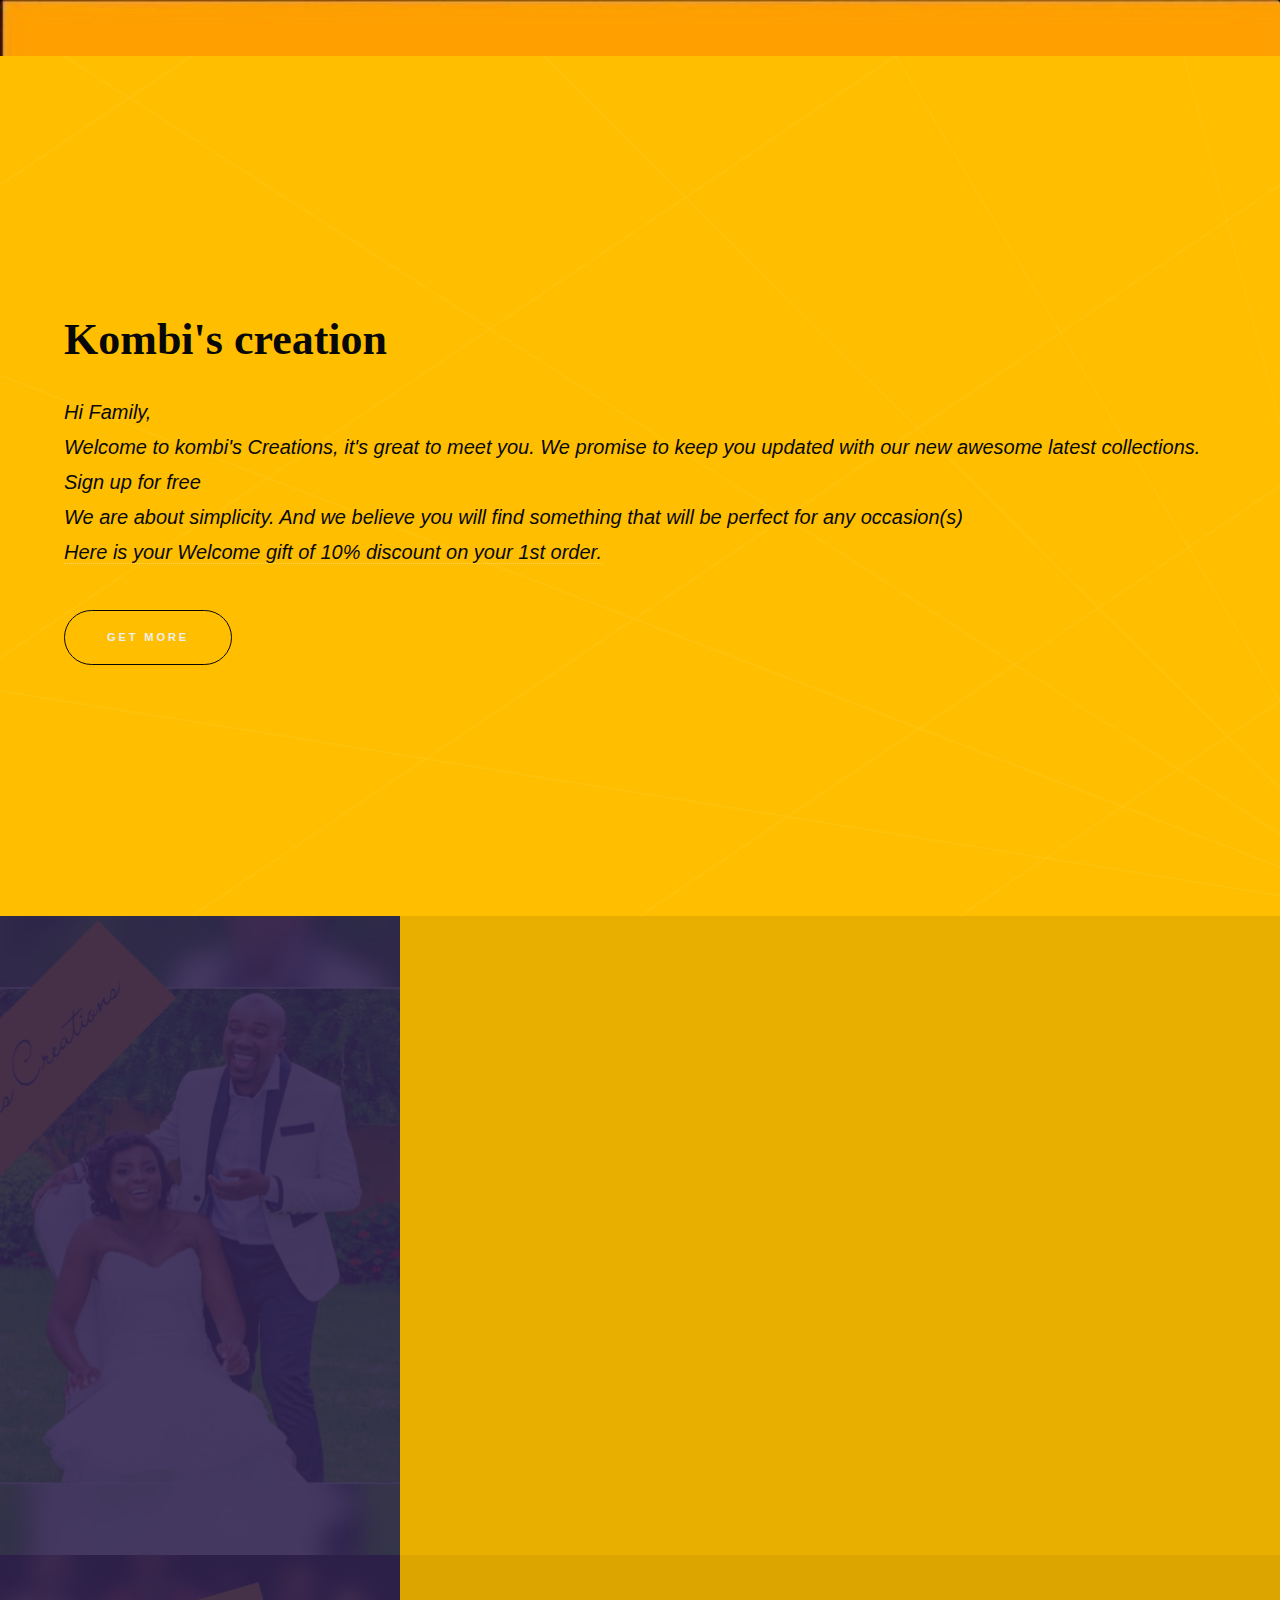
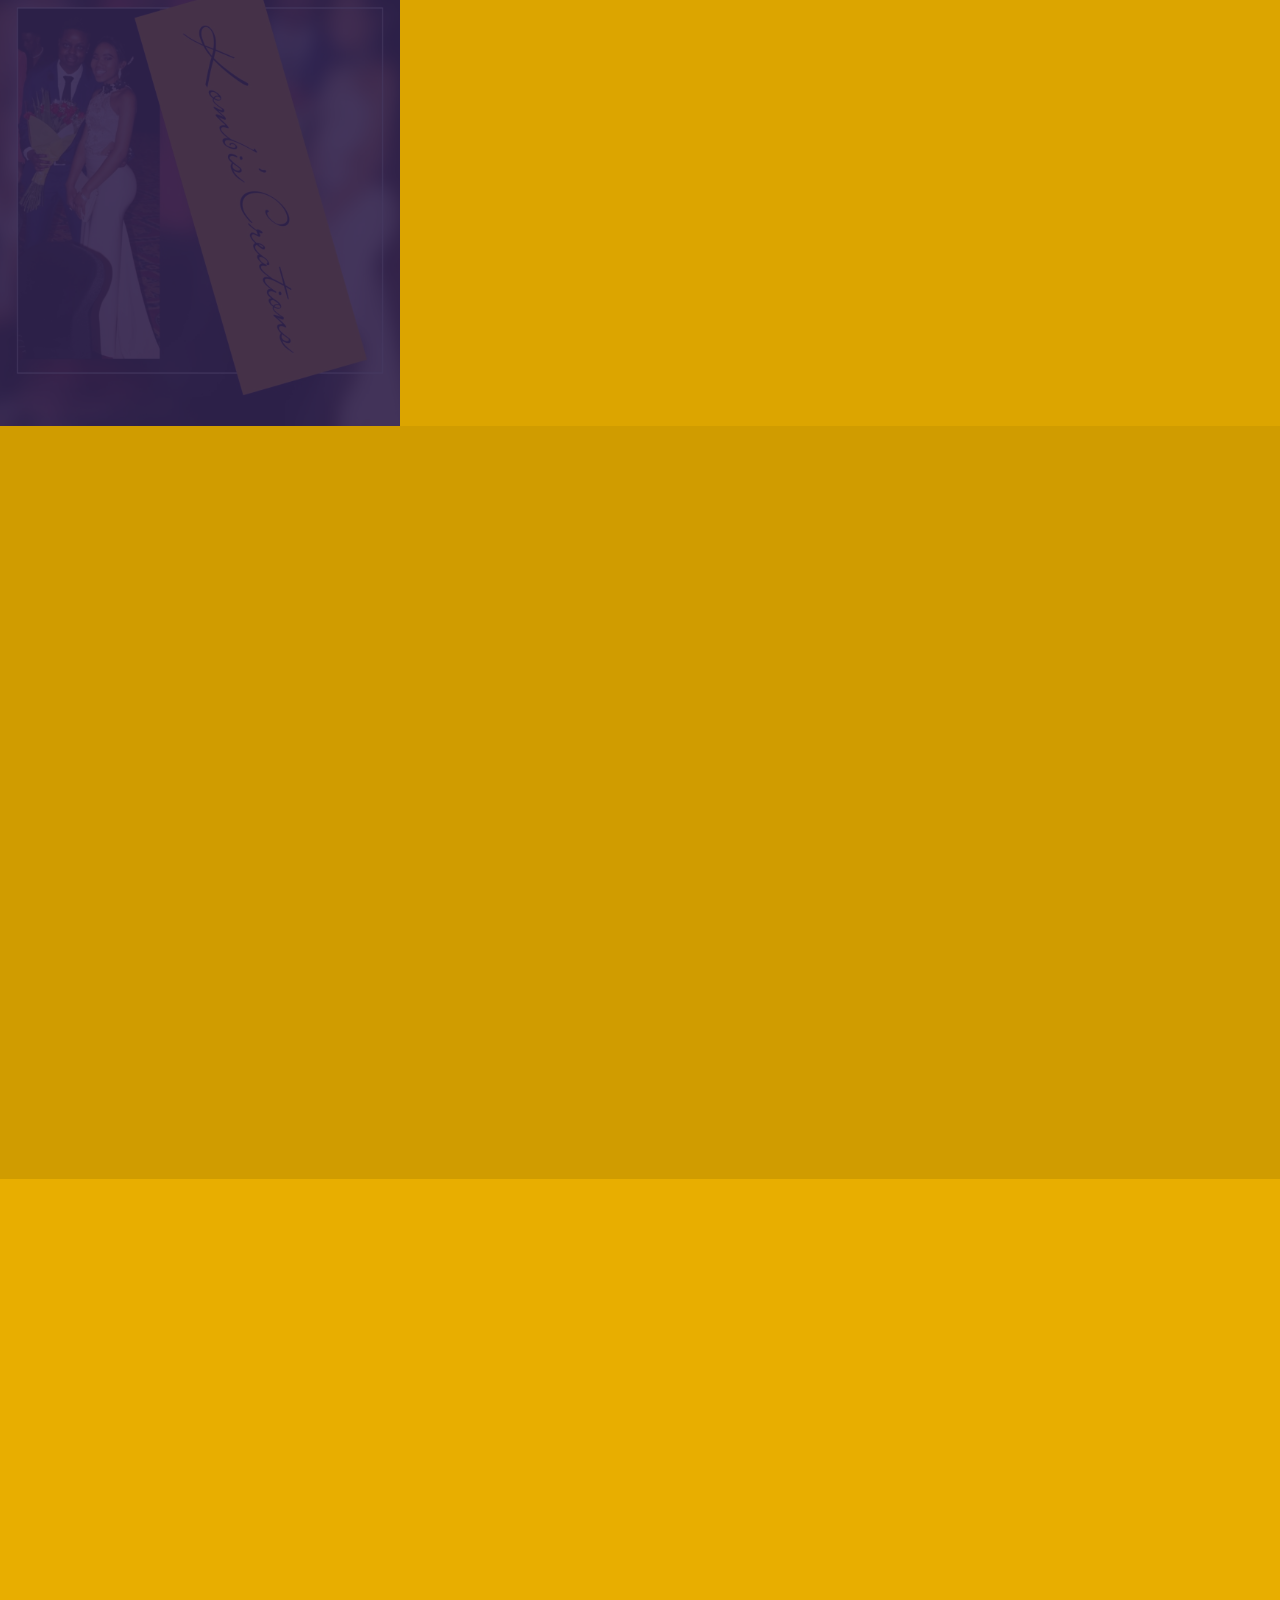
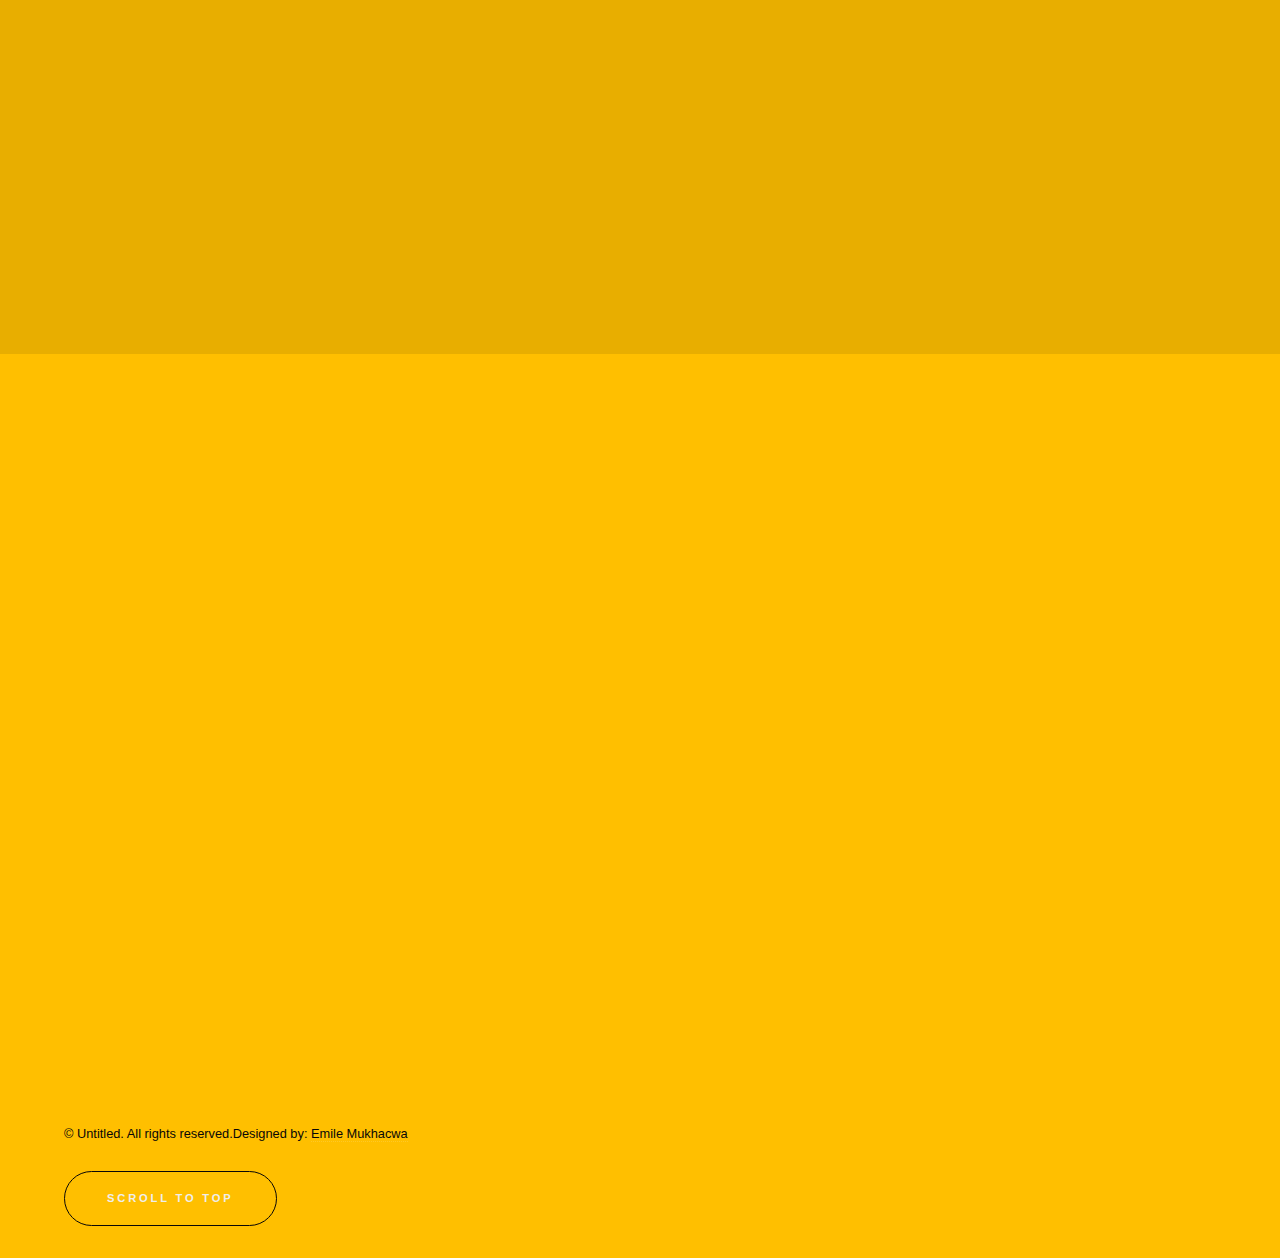
==== index.html @ 16d3ef34 "Email send" ====
﻿<!DOCTYPE HTML>
<!--
	Hyperspace by HTML5 UP
	html5up.net | @ajlkn
	Free for personal and commercial use under the CCA 3.0 license (html5up.net/license)
-->
<html>
	<head>
		<title>Kombi's Creation</title>
		<meta charset="utf-8" />
		<meta name="viewport" content="width=device-width, initial-scale=1, user-scalable=no" />
		<link rel="stylesheet" href="assets/css/main.css" />
		<noscript><link rel="stylesheet" href="assets/css/noscript.css" /></noscript>
		<script>
			function scrollToTop() {
			  window.scrollTo({
				top: 0,
				behavior: "smooth"
			  });
			}
		  </script>
	</head>
	<body class="is-preload">

		<!-- Sidebar -->
			<section id="sidebar">
			<a href="index.html"><div class="col-4"><span class="image fit"><img src="images/pic07.jpg" alt="" /></span></div></a>
	
				<div class="inner">
					<nav>

						<ul>
							<li><a href="#intro">Welcome</a></li>
							<li><a href="#one">Who we are</a></li>
							<li><a href="#two">What we do</a></li>
							<li><a href="#four">Process</a></li>
							<li><a href="#five">Measurements </a></li>
							<li><a href="#three">Get in touch</a></li>
						

						</ul>
					</nav>
				</div>
			</section>

		<!-- Wrapper -->
			<div id="wrapper">
				<!-- Intro -->
				<section id="intro" class="wrapper style1 fullscreen fade-up">
					<div class="inner">
						<h1>Kombi's creation</h1>
						<p>
							<em>
								Hi Family, <br />
								Welcome to kombi's Creations, it's great to meet you. We promise to keep you updated with our new awesome latest collections. Sign up for free<br />
								We are about simplicity. And we believe you will find something that will be perfect for any occasion(s) <br />
								<a href="index.html">Here is your Welcome gift of 10% discount on your 1st order.</a>
							</em>
						</p>
						<ul class="actions">
							<li><a href="#one" class="button scrolly">Get more</a></li>
						</ul>
					</div>

				</section>

				<!-- One -->
				<section id="one" class="wrapper style2 spotlights">
					<section>
						<a href="#p_ex" class="image"><img src="images/pic01.jpg" alt="" data-position="center center" /></a>
						<div class="content">
							<div class="inner">
								<h1>Who is kombi’s Creations</h1>
								<p>
									<em>
										kombi’s Creations It's a family business. Owned by my husband and I, hopefully our kids as they grow. We are family oriented. The products we sell is what we would love to wear ourselves. We don't make products we wouldn't wear.<br />
										We are a family that believes in Lord Jesus christ. We believe he came here on earth and died for our sins. He is now sitting at the right-hand of our heavenly Father. We believe that our Talent is a gift from the Father in heaven, that's why whatever we do with it, it's for his glory:raised_hands::raised_hands::raised_hands:.
										Our environment is family oriented 90
										Auf, we love to make our customers feel comfortable. Every customer is family to us. May God bless you as you become part of our family.
										Our slogan is "for real people". The reason I want to touch on that is that most people are left out based on their body shapes, sizes and  so forth. We are designing not specifically for skinny, but for all body types. We create designs which works on both skinny and plus size.
									</em>
								</p>
								<ul class="actions">
									<li><a href="#p_ex" class="button scrolly">Learn more</a></li>
								</ul>
							</div>
						</div>
					</section>
					<section id="p_ex" class="p_exp">
						<a href="#two" class="image"><img src="images/pic02.jpg" alt="" data-position="top center" /></a>
						<div class="content">
							<div class="inner">
								<h1>My personal experience</h1>
								<p>
									<em>
										So we attended a wedding in polokwane in January 2018, and guess what? I was wearing a same dress as the other lady. ♀. I wished I had another outfit in the car, I would have changed. I made a decision that day, to make sure I don't get too busy to design something for myself for all events I'm gonna attend in future.<br />
										Now this bring us to this question? <br />
										What does kombi's Creations do and why do we do it?
									</em>
								</p>
								<ul class="actions">
									<li><a href="#two" class="button scrolly">Find more</a></li>
								</ul>
							</div>
						</div>
					</section>

					<!-- Two -->
					<section id="two" class="wrapper style3 fade-up">
						<div class="inner">
							<h2>What we do</h2>
							<p>
								<em>
									We know the importance of being UNIQUE. <br />That is why we design our very own collection, which each outfit design is limited edition (per outfit we make total of 10 and in different colours), we know the importance of being unique in our community. We want our customers to feel unique everywhere they go.
									We also offer special designs apart from our collections. If you need something different, we design it special for you.
								</em>
							</p>
							<div class="features">
								<section>
									<span class="icon solid major fa-ankh"></span>
									<h3>Family design</h3>
									<p>Explain.</p>
								</section>
								<section>
									<span class="icon solid major fa-child"></span>
									<h3>kids design</h3>
									<p>Explain.</p>
								</section>
								<section>
									<span class="icon solid major fa-male"></span>
									<h3>Any type of design</h3>
									<p>Explain.</p>
								</section>
								<section>
									<span class="icon solid major fa-female"></span>
									<h3>Wedding design</h3>
									<p>Explain.</p>
								</section>
							</div>
							<ul class="actions">
								<li><a href="elements.html" class="button">Learn more</a></li>
							</ul>

						</div>
					</section>

					<section id="four" class="Order">
						<!-- <a href="#" class="image"><img src="images/pic03.jpg" alt="" data-position="25% 25%" /></a> -->
						<div class="content">
							<div class="inner">
								<h1>Ordering Process</h1>
								<p>
									To buy Go to <a href="#intro" class="red">Link</a> <br />
									To order special designs Go to <a href="#three" class="red">Link</a>
									<ol>
										<li>We look at what will best suit your body, based on your body type.(consultation)</li>
										<li>We come up with 3 to 5 different designs which we know it will suit your body type.</li>
										<li>We come up with 3 to 5 different designs which we know it will suit your body type.</li>
										<li>You choose your favorite.</li>
										<li>We choose the material /plus colours.</li>
										<li>We make the chosen product</li>
										<li>Fitting</li>
										<li>Collection</li>
									</ol>
								</p>
								
					<section id="five" class="Measurements">
									<!-- <a href="#" class="image"><img src="images/pic03.jpg" alt="" data-position="25% 25%" /></a> -->
						<div class="content">
							<div class="inner">
								<h1>Measurements</h1>
										<iframe 
											src="https://www.youtube.com/embed/3ZSfY87v6pM">
										</iframe>

										</div>
									</div>
								</section>

							</div>
						</div>
					</section>
				</section>
				<!------Five-->

				
				<!-- Three -->
				<section id="three" class="wrapper style1 fade-up">
					<div class="inner">
						<h2>Get in touch</h2>
						<p>Send us a message</p>
						<div class="split style1">
							<section>
								<form method="post" action="send-email.php">
									<div class="row gtr-uniform">
										<div class="col-6 col-12-xsmall">
											<input type="text" name="demo-name" id="demo-name" value="" placeholder="Name" />
										</div>
										<div class="col-6 col-12-xsmall">
											<input type="email" name="demo-email" id="demo-email" value="" placeholder="Email" />
										</div>
										<div class="col-12">
											<select name="demo-category" id="demo-category">
												<option value="">- Category -</option>
												<option value="1">Category 1</option>
												<option value="1">Shipping</option>
												<option value="1">Category 3</option>
												<option value="1">Quataion</option>
											</select>
										</div>
										
										<div class="col-6 col-12-small">
											<input type="checkbox" id="demo-copy" name="demo-copy">
											<label for="demo-copy">Email me a copy</label>
										</div>
										<div class="col-6 col-12-small">
											<input type="checkbox" id="demo-human" name="demo-human" required >
											<label for="demo-human">Not a robot</label>
										</div>
										<div class="col-12">
											<textarea name="demo-message" id="demo-message" placeholder="Enter your message" rows="6"></textarea>
										</div>
										<div class="col-12">
											<ul class="actions">
												<li><input type="submit" value="Send Message" class="primary" /></li>
												<li><input type="reset" value="Reset" /></li>
											</ul>
										</div>
									</div>
								</form>
							</section>
							<section>
								<ul class="contact">
									<li>
										<h3>Address</h3>
										<span>
											3321 Redreed buck str<br />
											Dawn park ex7, Boksburg<br />
											Gauteing<br />
											South Africa
										</span>
									</li>
									<li>
										<h3>Email</h3>
										<a href="#">mukhacwa@kombi.com</a>
									</li>
									<li>
										<h3>Phone</h3>
										<span>(+27)82-759-1523</span>
									</li>
									<li>
										<h3>Social</h3>
										<ul class="icons">
											<li><a href="#" class="icon brands fa-twitter"><span class="label">Twitter</span></a></li>
											<li><a href="https://www.facebook.com/emile.mukhacwa" class="icon brands fa-facebook-f"><span class="label">Facebook</span></a></li>
											<li><a href="#" class="icon brands fa-instagram"><span class="label">Instagram</span></a></li>
											<li><a href="#" class="icon brands fa-linkedin-in"><span class="label">LinkedIn</span></a></li>
											<li><a href="https://api.whatsapp.com/send?phone=+27616545997&text=Hello%20Kombi's Creation This is a test from the web. Do not reply">Send us a WhatsApp Message</a>
</li>
										</ul>
									</li>
								</ul>
							</section>
						</div>
					</div>
				</section>

			</div>

		<!-- Footer -->
			<footer id="footer" class="wrapper style1-alt">
				<div class="inner">
					<ul class="menu">
						<li>&copy; Untitled. All rights reserved.Designed by: <a href="index.html">Emile Mukhacwa</a></li>
					</ul>
					<button onclick="scrollToTop()" >Scroll to Top</button>
				</div>
			</footer>

		<!-- Scripts -->
			<script src="assets/js/jquery.min.js"></script>
			<script src="assets/js/jquery.scrollex.min.js"></script>
			<script src="assets/js/jquery.scrolly.min.js"></script>
			<script src="assets/js/browser.min.js"></script>
			<script src="assets/js/breakpoints.min.js"></script>
			<script src="assets/js/util.js"></script>
			<script src="assets/js/main.js"></script>
			<!--<script src="assets/js/send-email.js"></script> -->

	</body>
</html>
---- assets/css/main.css ----
@import url(fontawesome-all.min.css);

/*
	Hyperspace by HTML5 UP
	html5up.net | @ajlkn
	Free for personal and commercial use under the CCA 3.0 license (html5up.net/license)
*/

html, body, div, span, applet, object,
iframe, h1, h2, h3, h4, h5, h6, p, blockquote,
pre, a, abbr, acronym, address, big, cite,
code, del, dfn, em, img, ins, kbd, q, s, samp,
small, strike, strong, sub, sup, tt, var, b,
u, i, center, dl, dt, dd, ol, ul, li, fieldset,
form, label, legend, table, caption, tbody,
tfoot, thead, tr, th, td, article, aside,
canvas, details, embed, figure, figcaption,
footer, header, hgroup, menu, nav, output, ruby,
section, summary, time, mark, audio, video {
	margin: 0;
	padding: 0;
	border: 0;
	font-size: 100%;
	font: inherit;
	vertical-align: baseline;}

article, aside, details, figcaption, figure,
footer, header, hgroup, menu, nav, section {
	display: block;}

body {
	line-height: 1;
}

#myBtn {
	display: none; /* Hidden by default */
	position: fixed; /* Fixed/sticky position */
	bottom: 20px; /* Place the button at the bottom of the page */
	right: 30px; /* Place the button 30px from the right */
	z-index: 99; /* Make sure it does not overlap */
	border: none; /* Remove borders */
	outline: none; /* Remove outline */
	background-color: red; /* Set a background color */
	color: white; /* Text color */
	cursor: pointer; /* Add a mouse pointer on hover */
	padding: 15px; /* Some padding */
	border-radius: 10px; /* Rounded corners */
	font-size: 18px; /* Increase font size */
  }
  
  #myBtn:hover {
	background-color: #555; /* Add a dark-grey background on hover */
  }


ol, ul {
	list-style: none;
}

blockquote, q {
	quotes: none;
}

	blockquote:before, blockquote:after, q:before, q:after {
		content: '';
		content: none;
	}

table {
	border-collapse: collapse;
	border-spacing: 0;
}

body {
	-webkit-text-size-adjust: none;
}

mark {
	background-color: transparent;
	color: inherit;
}

input::-moz-focus-inner {
	border: 0;
	padding: 0;
}

input, select, textarea {
	-moz-appearance: none;
	-webkit-appearance: none;
	-ms-appearance: none;
	appearance: none;
}

/* Basic */

	@-ms-viewport {
		width: device-width;
	}

	body {
		-ms-overflow-style: scrollbar;
	}

	@media screen and (max-width: 480px) {

		html, body {
			min-width: 320px;
		}

	}

	html {
		box-sizing: border-box;
	}

	*, *:before, *:after {
		box-sizing: inherit;
	}

body {
	background: #ffbf00;
}

		body.is-preload *, body.is-preload *:before, body.is-preload *:after {
			-moz-animation: none !important;
			-webkit-animation: none !important;
			-ms-animation: none !important;
			animation: none !important;
			-moz-transition: none !important;
			-webkit-transition: none !important;
			-ms-transition: none !important;
			transition: none !important;
		}

/* Type */

body, input, select, textarea {
	color: #080808;
	font-family: Arial, Helvetica, sans-serif;
	font-size: 16.5pt;
	font-weight: normal;
	line-height: 1.75;
}

		@media screen and (max-width: 1680px) {

			body, input, select, textarea {
				font-size: 13pt;
			}

		}

		@media screen and (max-width: 1280px) {

			body, input, select, textarea {
				font-size: 12pt;
			}

		}

		@media screen and (max-width: 360px) {

			body, input, select, textarea {
				font-size: 11pt;
				
			}

		}

a {
	-moz-transition: color 0.2s ease, border-bottom-color 0.2s ease;
	-webkit-transition: color 0.2s ease, border-bottom-color 0.2s ease;
	-ms-transition: color 0.2s ease, border-bottom-color 0.2s ease;
	transition: color 0.2s ease, border-bottom-color 0.2s ease;
	border-bottom: dotted 1px rgba(255, 255, 255, 0.35);
	color: #080808;
	text-decoration: none;
}

		a:hover {
			border-bottom-color: transparent;
			color: #ffffff;
		}

	strong, b {
		color: #ffffff;
		font-weight: bold;
	}

	em, i {
		font-style: italic;
	}

	p {
		margin: 0 0 2em 0;
	}

h1{
	color: #080808;
	font-family: 'Brush Script MT', cursive;
	align-content: center;
	font-weight: bold;
	line-height: 1.5;
	margin: 0 0 0.5em 0;
}

video-container iframe,
    .video-container object,
    .video-container embed {
      position: absolute;
      top: 0;
      left: 0;
      width: 100%;
      height: 100%;
    }

h2, h3, h4, h5, h6 {
	color: #080808;
	font-family: Arial;
	align-content: center;
	font-weight: bold;
	line-height: 1.5;
	margin: 0 0 0.5em 0;
}

h1 a, h2 a, h3 a, h4 a, h5 a, h6 a {
	color: inherit;
	text-decoration: none;
}

	h1 {
		font-size: 2.75em;
	}


		h1.major {
			margin: 0 0 1.3em 0;
			position: relative;
			padding-bottom: 0.35em;
		}

			h1.major:after {
				background-image: -moz-linear-gradient(to right, #5e42a6, #b74e91);
				background-image: -webkit-linear-gradient(to right, #5e42a6, #b74e91);
				background-image: -ms-linear-gradient(to right, #5e42a6, #b74e91);
				background-image: linear-gradient(to right, #5e42a6, #b74e91);
				-moz-transition: max-width 0.2s ease;
				-webkit-transition: max-width 0.2s ease;
				-ms-transition: max-width 0.2s ease;
				transition: max-width 0.2s ease;
				border-radius: 0.2em;
				bottom: 0;
				content: '';
				height: 0.05em;
				position: absolute;
				right: 0;
				width: 100%;
			}

	h2 {
		font-size: 1.75em;
	}

	h3 {
		font-size: 1.1em;
	}

	h4 {
		font-size: 1em;
	}

	h5 {
		font-size: 0.8em;
	}

	h6 {
		font-size: 0.6em;
	}

	@media screen and (max-width: 736px) {

		h1 {
			font-size: 5em;
		
		}

		h2 {
			font-size: 1.25em;
		}

		h3 {
			font-size: 1em;
		}

		h4 {
			font-size: 0.8em;
		}

		h5 {
			font-size: 0.6em;
		}

		h6 {
			font-size: 0.6em;
		}

	}

	sub {
		font-size: 0.8em;
		position: relative;
		top: 0.5em;
	}

	sup {
		font-size: 0.8em;
		position: relative;
		top: -0.5em;
	}

	blockquote {
		border-left: solid 4px rgba(255, 255, 255, 0.15);
		font-style: italic;
		margin: 0 0 2em 0;
		padding: 0.5em 0 0.5em 2em;
	}

	code {
		background: rgba(255, 255, 255, 0.05);
		border-radius: 0.25em;
		border: solid 1px rgba(255, 255, 255, 0.15);
		font-family: "Courier New", monospace;
		font-size: 0.9em;
		margin: 0 0.25em;
		padding: 0.25em 0.65em;
	}

	pre {
		-webkit-overflow-scrolling: touch;
		font-family: "Courier New", monospace;
		font-size: 0.9em;
		margin: 0 0 2em 0;
	}

		pre code {
			display: block;
			line-height: 1.75em;
			padding: 1em 1.5em;
			overflow-x: auto;
		}

	hr {
		border: 0;
		border-bottom: solid 1px rgba(255, 255, 255, 0.15);
		margin: 2em 0;
	}

		hr.major {
			margin: 3em 0;
		}

	.align-left {
		text-align: left;
	}

	.align-center {
		text-align: center;
	}

	.align-right {
		text-align: right;
	}

/* Row */

	.row {
		display: flex;
		flex-wrap: wrap;
		box-sizing: border-box;
		align-items: stretch;
	}

		.row > * {
			box-sizing: border-box;
		}

		.row.gtr-uniform > * > :last-child {
			margin-bottom: 0;
		}

		.row.aln-left {
			justify-content: flex-start;
		}

		.row.aln-center {
			justify-content: center;
		}

		.row.aln-right {
			justify-content: flex-end;
		}

		.row.aln-top {
			align-items: flex-start;
		}

		.row.aln-middle {
			align-items: center;
		}

		.row.aln-bottom {
			align-items: flex-end;
		}

		.row > .imp {
			order: -1;
		}

		.row > .col-1 {
			width: 8.33333%;
		}

		.row > .off-1 {
			margin-left: 8.33333%;
		}

		.row > .col-2 {
			width: 16.66667%;
		}

		.row > .off-2 {
			margin-left: 16.66667%;
		}

		.row > .col-3 {
			width: 25%;
		}

		.row > .off-3 {
			margin-left: 25%;
		}

		.row > .col-4 {
			width: 33.33333%;
		}

		.row > .off-4 {
			margin-left: 33.33333%;
		}

		.row > .col-5 {
			width: 41.66667%;
		}

		.row > .off-5 {
			margin-left: 41.66667%;
		}

		.row > .col-6 {
			width: 50%;
		}

		.row > .off-6 {
			margin-left: 50%;
		}

		.row > .col-7 {
			width: 58.33333%;
		}

		.row > .off-7 {
			margin-left: 58.33333%;
		}

		.row > .col-8 {
			width: 66.66667%;
		}

		.row > .off-8 {
			margin-left: 66.66667%;
		}

		.row > .col-9 {
			width: 75%;
		}

		.row > .off-9 {
			margin-left: 75%;
		}

		.row > .col-10 {
			width: 83.33333%;
		}

		.row > .off-10 {
			margin-left: 83.33333%;
		}

		.row > .col-11 {
			width: 91.66667%;
		}

		.row > .off-11 {
			margin-left: 91.66667%;
		}

		.row > .col-12 {
			width: 100%;
		}

		.row > .off-12 {
			margin-left: 100%;
		}

		.row.gtr-0 {
			margin-top: 0;
			margin-left: 0em;
		}

			.row.gtr-0 > * {
				padding: 0 0 0 0em;
			}

			.row.gtr-0.gtr-uniform {
				margin-top: 0em;
			}

				.row.gtr-0.gtr-uniform > * {
					padding-top: 0em;
				}

		.row.gtr-25 {
			margin-top: 0;
			margin-left: -0.375em;
		}

			.row.gtr-25 > * {
				padding: 0 0 0 0.375em;
			}

			.row.gtr-25.gtr-uniform {
				margin-top: -0.375em;
			}

				.row.gtr-25.gtr-uniform > * {
					padding-top: 0.375em;
				}

		.row.gtr-50 {
			margin-top: 0;
			margin-left: -0.75em;
		}

			.row.gtr-50 > * {
				padding: 0 0 0 0.75em;
			}

			.row.gtr-50.gtr-uniform {
				margin-top: -0.75em;
			}

				.row.gtr-50.gtr-uniform > * {
					padding-top: 0.75em;
				}

		.row {
			margin-top: 0;
			margin-left: -1.5em;
		}

			.row > * {
				padding: 0 0 0 1.5em;
			}

			.row.gtr-uniform {
				margin-top: -1.5em;
			}

				.row.gtr-uniform > * {
					padding-top: 1.5em;
				}

		.row.gtr-150 {
			margin-top: 0;
			margin-left: -2.25em;
		}

			.row.gtr-150 > * {
				padding: 0 0 0 2.25em;
			}

			.row.gtr-150.gtr-uniform {
				margin-top: -2.25em;
			}

				.row.gtr-150.gtr-uniform > * {
					padding-top: 2.25em;
				}

		.row.gtr-200 {
			margin-top: 0;
			margin-left: -3em;
		}

			.row.gtr-200 > * {
				padding: 0 0 0 3em;
			}

			.row.gtr-200.gtr-uniform {
				margin-top: -3em;
			}

				.row.gtr-200.gtr-uniform > * {
					padding-top: 3em;
				}

		@media screen and (max-width: 1680px) {

			.row {
				display: flex;
				flex-wrap: wrap;
				box-sizing: border-box;
				align-items: stretch;
			}

				.row > * {
					box-sizing: border-box;
				}

				.row.gtr-uniform > * > :last-child {
					margin-bottom: 0;
				}

				.row.aln-left {
					justify-content: flex-start;
				}

				.row.aln-center {
					justify-content: center;
				}

				.row.aln-right {
					justify-content: flex-end;
				}

				.row.aln-top {
					align-items: flex-start;
				}

				.row.aln-middle {
					align-items: center;
				}

				.row.aln-bottom {
					align-items: flex-end;
				}

				.row > .imp-xlarge {
					order: -1;
				}

				.row > .col-1-xlarge {
					width: 8.33333%;
				}

				.row > .off-1-xlarge {
					margin-left: 8.33333%;
				}

				.row > .col-2-xlarge {
					width: 16.66667%;
				}

				.row > .off-2-xlarge {
					margin-left: 16.66667%;
				}

				.row > .col-3-xlarge {
					width: 25%;
				}

				.row > .off-3-xlarge {
					margin-left: 25%;
				}

				.row > .col-4-xlarge {
					width: 33.33333%;
				}

				.row > .off-4-xlarge {
					margin-left: 33.33333%;
				}

				.row > .col-5-xlarge {
					width: 41.66667%;
				}

				.row > .off-5-xlarge {
					margin-left: 41.66667%;
				}

				.row > .col-6-xlarge {
					width: 50%;
				}

				.row > .off-6-xlarge {
					margin-left: 50%;
				}

				.row > .col-7-xlarge {
					width: 58.33333%;
				}

				.row > .off-7-xlarge {
					margin-left: 58.33333%;
				}

				.row > .col-8-xlarge {
					width: 66.66667%;
				}

				.row > .off-8-xlarge {
					margin-left: 66.66667%;
				}

				.row > .col-9-xlarge {
					width: 75%;
				}

				.row > .off-9-xlarge {
					margin-left: 75%;
				}

				.row > .col-10-xlarge {
					width: 83.33333%;
				}

				.row > .off-10-xlarge {
					margin-left: 83.33333%;
				}

				.row > .col-11-xlarge {
					width: 91.66667%;
				}

				.row > .off-11-xlarge {
					margin-left: 91.66667%;
				}

				.row > .col-12-xlarge {
					width: 100%;
				}

				.row > .off-12-xlarge {
					margin-left: 100%;
				}

				.row.gtr-0 {
					margin-top: 0;
					margin-left: 0em;
				}

					.row.gtr-0 > * {
						padding: 0 0 0 0em;
					}

					.row.gtr-0.gtr-uniform {
						margin-top: 0em;
					}

						.row.gtr-0.gtr-uniform > * {
							padding-top: 0em;
						}

				.row.gtr-25 {
					margin-top: 0;
					margin-left: -0.375em;
				}

					.row.gtr-25 > * {
						padding: 0 0 0 0.375em;
					}

					.row.gtr-25.gtr-uniform {
						margin-top: -0.375em;
					}

						.row.gtr-25.gtr-uniform > * {
							padding-top: 0.375em;
						}

				.row.gtr-50 {
					margin-top: 0;
					margin-left: -0.75em;
				}

					.row.gtr-50 > * {
						padding: 0 0 0 0.75em;
					}

					.row.gtr-50.gtr-uniform {
						margin-top: -0.75em;
					}

						.row.gtr-50.gtr-uniform > * {
							padding-top: 0.75em;
						}

				.row {
					margin-top: 0;
					margin-left: -1.5em;
				}

					.row > * {
						padding: 0 0 0 1.5em;
					}

					.row.gtr-uniform {
						margin-top: -1.5em;
					}

						.row.gtr-uniform > * {
							padding-top: 1.5em;
						}

				.row.gtr-150 {
					margin-top: 0;
					margin-left: -2.25em;
				}

					.row.gtr-150 > * {
						padding: 0 0 0 2.25em;
					}

					.row.gtr-150.gtr-uniform {
						margin-top: -2.25em;
					}

						.row.gtr-150.gtr-uniform > * {
							padding-top: 2.25em;
						}

				.row.gtr-200 {
					margin-top: 0;
					margin-left: -3em;
				}

					.row.gtr-200 > * {
						padding: 0 0 0 3em;
					}

					.row.gtr-200.gtr-uniform {
						margin-top: -3em;
					}

						.row.gtr-200.gtr-uniform > * {
							padding-top: 3em;
						}

		}

		@media screen and (max-width: 1280px) {

			.row {
				display: flex;
				flex-wrap: wrap;
				box-sizing: border-box;
				align-items: stretch;
			}

				.row > * {
					box-sizing: border-box;
				}

				.row.gtr-uniform > * > :last-child {
					margin-bottom: 0;
				}

				.row.aln-left {
					justify-content: flex-start;
				}

				.row.aln-center {
					justify-content: center;
				}

				.row.aln-right {
					justify-content: flex-end;
				}

				.row.aln-top {
					align-items: flex-start;
				}

				.row.aln-middle {
					align-items: center;
				}

				.row.aln-bottom {
					align-items: flex-end;
				}

				.row > .imp-large {
					order: -1;
				}

				.row > .col-1-large {
					width: 8.33333%;
				}

				.row > .off-1-large {
					margin-left: 8.33333%;
				}

				.row > .col-2-large {
					width: 16.66667%;
				}

				.row > .off-2-large {
					margin-left: 16.66667%;
				}

				.row > .col-3-large {
					width: 25%;
				}

				.row > .off-3-large {
					margin-left: 25%;
				}

				.row > .col-4-large {
					width: 33.33333%;
				}

				.row > .off-4-large {
					margin-left: 33.33333%;
				}

				.row > .col-5-large {
					width: 41.66667%;
				}

				.row > .off-5-large {
					margin-left: 41.66667%;
				}

				.row > .col-6-large {
					width: 50%;
				}

				.row > .off-6-large {
					margin-left: 50%;
				}

				.row > .col-7-large {
					width: 58.33333%;
				}

				.row > .off-7-large {
					margin-left: 58.33333%;
				}

				.row > .col-8-large {
					width: 66.66667%;
				}

				.row > .off-8-large {
					margin-left: 66.66667%;
				}

				.row > .col-9-large {
					width: 75%;
				}

				.row > .off-9-large {
					margin-left: 75%;
				}

				.row > .col-10-large {
					width: 83.33333%;
				}

				.row > .off-10-large {
					margin-left: 83.33333%;
				}

				.row > .col-11-large {
					width: 91.66667%;
				}

				.row > .off-11-large {
					margin-left: 91.66667%;
				}

				.row > .col-12-large {
					width: 100%;
				}

				.row > .off-12-large {
					margin-left: 100%;
				}

				.row.gtr-0 {
					margin-top: 0;
					margin-left: 0em;
				}

					.row.gtr-0 > * {
						padding: 0 0 0 0em;
					}

					.row.gtr-0.gtr-uniform {
						margin-top: 0em;
					}

						.row.gtr-0.gtr-uniform > * {
							padding-top: 0em;
						}

				.row.gtr-25 {
					margin-top: 0;
					margin-left: -0.375em;
				}

					.row.gtr-25 > * {
						padding: 0 0 0 0.375em;
					}

					.row.gtr-25.gtr-uniform {
						margin-top: -0.375em;
					}

						.row.gtr-25.gtr-uniform > * {
							padding-top: 0.375em;
						}

				.row.gtr-50 {
					margin-top: 0;
					margin-left: -0.75em;
				}

					.row.gtr-50 > * {
						padding: 0 0 0 0.75em;
					}

					.row.gtr-50.gtr-uniform {
						margin-top: -0.75em;
					}

						.row.gtr-50.gtr-uniform > * {
							padding-top: 0.75em;
						}

				.row {
					margin-top: 0;
					margin-left: -1.5em;
				}

					.row > * {
						padding: 0 0 0 1.5em;
					}

					.row.gtr-uniform {
						margin-top: -1.5em;
					}

						.row.gtr-uniform > * {
							padding-top: 1.5em;
						}

				.row.gtr-150 {
					margin-top: 0;
					margin-left: -2.25em;
				}

					.row.gtr-150 > * {
						padding: 0 0 0 2.25em;
					}

					.row.gtr-150.gtr-uniform {
						margin-top: -2.25em;
					}

						.row.gtr-150.gtr-uniform > * {
							padding-top: 2.25em;
						}

				.row.gtr-200 {
					margin-top: 0;
					margin-left: -3em;
				}

					.row.gtr-200 > * {
						padding: 0 0 0 3em;
					}

					.row.gtr-200.gtr-uniform {
						margin-top: -3em;
					}

						.row.gtr-200.gtr-uniform > * {
							padding-top: 3em;
						}

		}

		@media screen and (max-width: 980px) {

			.row {
				display: flex;
				flex-wrap: wrap;
				box-sizing: border-box;
				align-items: stretch;
			}

				.row > * {
					box-sizing: border-box;
				}

				.row.gtr-uniform > * > :last-child {
					margin-bottom: 0;
				}

				.row.aln-left {
					justify-content: flex-start;
				}

				.row.aln-center {
					justify-content: center;
				}

				.row.aln-right {
					justify-content: flex-end;
				}

				.row.aln-top {
					align-items: flex-start;
				}

				.row.aln-middle {
					align-items: center;
				}

				.row.aln-bottom {
					align-items: flex-end;
				}

				.row > .imp-medium {
					order: -1;
				}

				.row > .col-1-medium {
					width: 8.33333%;
				}

				.row > .off-1-medium {
					margin-left: 8.33333%;
				}

				.row > .col-2-medium {
					width: 16.66667%;
				}

				.row > .off-2-medium {
					margin-left: 16.66667%;
				}

				.row > .col-3-medium {
					width: 25%;
				}

				.row > .off-3-medium {
					margin-left: 25%;
				}

				.row > .col-4-medium {
					width: 33.33333%;
				}

				.row > .off-4-medium {
					margin-left: 33.33333%;
				}

				.row > .col-5-medium {
					width: 41.66667%;
				}

				.row > .off-5-medium {
					margin-left: 41.66667%;
				}

				.row > .col-6-medium {
					width: 50%;
				}

				.row > .off-6-medium {
					margin-left: 50%;
				}

				.row > .col-7-medium {
					width: 58.33333%;
				}

				.row > .off-7-medium {
					margin-left: 58.33333%;
				}

				.row > .col-8-medium {
					width: 66.66667%;
				}

				.row > .off-8-medium {
					margin-left: 66.66667%;
				}

				.row > .col-9-medium {
					width: 75%;
				}

				.row > .off-9-medium {
					margin-left: 75%;
				}

				.row > .col-10-medium {
					width: 83.33333%;
				}

				.row > .off-10-medium {
					margin-left: 83.33333%;
				}

				.row > .col-11-medium {
					width: 91.66667%;
				}

				.row > .off-11-medium {
					margin-left: 91.66667%;
				}

				.row > .col-12-medium {
					width: 100%;

				}
				.row > .off-12-medium {
					margin-left: 100%;
				}

				.row.gtr-0 {
					margin-top: 0;
					margin-left: 0em;
				}

					.row.gtr-0 > * {
						padding: 0 0 0 0em;
					}

					.row.gtr-0.gtr-uniform {
						margin-top: 0em;
					}

						.row.gtr-0.gtr-uniform > * {
							padding-top: 0em;
						}

				.row.gtr-25 {
					margin-top: 0;
					margin-left: -0.375em;
				}

					.row.gtr-25 > * {
						padding: 0 0 0 0.375em;
					}

					.row.gtr-25.gtr-uniform {
						margin-top: -0.375em;
					}

						.row.gtr-25.gtr-uniform > * {
							padding-top: 0.375em;
						}

				.row.gtr-50 {
					margin-top: 0;
					margin-left: -0.75em;
				}

					.row.gtr-50 > * {
						padding: 0 0 0 0.75em;
					}

					.row.gtr-50.gtr-uniform {
						margin-top: -0.75em;
					}

						.row.gtr-50.gtr-uniform > * {
							padding-top: 0.75em;
						}

				.row {
					margin-top: 0;
					margin-left: -1.5em;
				}

					.row > * {
						padding: 0 0 0 1.5em;
					}

					.row.gtr-uniform {
						margin-top: -1.5em;
					}

						.row.gtr-uniform > * {
							padding-top: 1.5em;
						}

				.row.gtr-150 {
					margin-top: 0;
					margin-left: -2.25em;
				}

					.row.gtr-150 > * {
						padding: 0 0 0 2.25em;
					}

					.row.gtr-150.gtr-uniform {
						margin-top: -2.25em;
					}

						.row.gtr-150.gtr-uniform > * {
							padding-top: 2.25em;
						}

				.row.gtr-200 {
					margin-top: 0;
					margin-left: -3em;
				}

					.row.gtr-200 > * {
						padding: 0 0 0 3em;
					}

					.row.gtr-200.gtr-uniform {
						margin-top: -3em;
					}

						.row.gtr-200.gtr-uniform > * {
							padding-top: 3em;
						}

		}

		@media screen and (max-width: 736px) {

			.row {
				display: flex;
				flex-wrap: wrap;
				box-sizing: border-box;
				align-items: stretch;
			}

				.row > * {
					box-sizing: border-box;
				}

				.row.gtr-uniform > * > :last-child {
					margin-bottom: 0;
				}

				.row.aln-left {
					justify-content: flex-start;
				}

				.row.aln-center {
					justify-content: center;
				}

				.row.aln-right {
					justify-content: flex-end;
				}

				.row.aln-top {
					align-items: flex-start;
				}

				.row.aln-middle {
					align-items: center;
				}

				.row.aln-bottom {
					align-items: flex-end;
				}

				.row > .imp-small {
					order: -1;
				}

				.row > .col-1-small {
					width: 8.33333%;
				}

				.row > .off-1-small {
					margin-left: 8.33333%;
				}

				.row > .col-2-small {
					width: 16.66667%;
				}

				.row > .off-2-small {
					margin-left: 16.66667%;
				}

				.row > .col-3-small {
					width: 25%;
				}

				.row > .off-3-small {
					margin-left: 25%;
				}

				.row > .col-4-small {
					width: 33.33333%;
				}

				.row > .off-4-small {
					margin-left: 33.33333%;
				}

				.row > .col-5-small {
					width: 41.66667%;
				}

				.row > .off-5-small {
					margin-left: 41.66667%;
				}

				.row > .col-6-small {
					width: 50%;
				}

				.row > .off-6-small {
					margin-left: 50%;
				}

				.row > .col-7-small {
					width: 58.33333%;
				}

				.row > .off-7-small {
					margin-left: 58.33333%;
				}

				.row > .col-8-small {
					width: 66.66667%;
				}

				.row > .off-8-small {
					margin-left: 66.66667%;
				}

				.row > .col-9-small {
					width: 75%;
				}

				.row > .off-9-small {
					margin-left: 75%;
				}

				.row > .col-10-small {
					width: 83.33333%;
				}

				.row > .off-10-small {
					margin-left: 83.33333%;
				}

				.row > .col-11-small {
					width: 91.66667%;
				}

				.row > .off-11-small {
					margin-left: 91.66667%;
				}

				.row > .col-12-small {
					width: 100%;
				}

				.row > .off-12-small {
					margin-left: 100%;
				}

				.row.gtr-0 {
					margin-top: 0;
					margin-left: 0em;
				}

					.row.gtr-0 > * {
						padding: 0 0 0 0em;
					}

					.row.gtr-0.gtr-uniform {
						margin-top: 0em;
					}

						.row.gtr-0.gtr-uniform > * {
							padding-top: 0em;
						}

				.row.gtr-25 {
					margin-top: 0;
					margin-left: -0.375em;
				}

					.row.gtr-25 > * {
						padding: 0 0 0 0.375em;
					}

					.row.gtr-25.gtr-uniform {
						margin-top: -0.375em;
					}

						.row.gtr-25.gtr-uniform > * {
							padding-top: 0.375em;
						}

				.row.gtr-50 {
					margin-top: 0;
					margin-left: -0.75em;
				}

					.row.gtr-50 > * {
						padding: 0 0 0 0.75em;
					}

					.row.gtr-50.gtr-uniform {
						margin-top: -0.75em;
					}

						.row.gtr-50.gtr-uniform > * {
							padding-top: 0.75em;
						}

				.row {
					margin-top: 0;
					margin-left: -1.5em;
				}

					.row > * {
						padding: 0 0 0 1.5em;
					}

					.row.gtr-uniform {
						margin-top: -1.5em;
					}

						.row.gtr-uniform > * {
							padding-top: 1.5em;
						}

				.row.gtr-150 {
					margin-top: 0;
					margin-left: -2.25em;
				}

					.row.gtr-150 > * {
						padding: 0 0 0 2.25em;
					}

					.row.gtr-150.gtr-uniform {
						margin-top: -2.25em;
					}

						.row.gtr-150.gtr-uniform > * {
							padding-top: 2.25em;
						}

				.row.gtr-200 {
					margin-top: 0;
					margin-left: -3em;
				}

					.row.gtr-200 > * {
						padding: 0 0 0 3em;
					}

					.row.gtr-200.gtr-uniform {
						margin-top: -3em;
					}

						.row.gtr-200.gtr-uniform > * {
							padding-top: 3em;
						}

		}

		@media screen and (max-width: 480px) {

			.row {
				display: flex;
				flex-wrap: wrap;
				box-sizing: border-box;
				align-items: stretch;
			}

				.row > * {
					box-sizing: border-box;
				}

				.row.gtr-uniform > * > :last-child {
					margin-bottom: 0;
				}

				.row.aln-left {
					justify-content: flex-start;
				}

				.row.aln-center {
					justify-content: center;
				}

				.row.aln-right {
					justify-content: flex-end;
				}

				.row.aln-top {
					align-items: flex-start;
				}

				.row.aln-middle {
					align-items: center;
				}

				.row.aln-bottom {
					align-items: flex-end;
				}

				.row > .imp-xsmall {
					order: -1;
				}

				.row > .col-1-xsmall {
					width: 8.33333%;
				}

				.row > .off-1-xsmall {
					margin-left: 8.33333%;
				}

				.row > .col-2-xsmall {
					width: 16.66667%;
				}

				.row > .off-2-xsmall {
					margin-left: 16.66667%;
				}

				.row > .col-3-xsmall {
					width: 25%;
				}

				.row > .off-3-xsmall {
					margin-left: 25%;
				}

				.row > .col-4-xsmall {
					width: 33.33333%;
				}

				.row > .off-4-xsmall {
					margin-left: 33.33333%;
				}

				.row > .col-5-xsmall {
					width: 41.66667%;
				}

				.row > .off-5-xsmall {
					margin-left: 41.66667%;
				}

				.row > .col-6-xsmall {
					width: 50%;
				}

				.row > .off-6-xsmall {
					margin-left: 50%;
				}

				.row > .col-7-xsmall {
					width: 58.33333%;
				}

				.row > .off-7-xsmall {
					margin-left: 58.33333%;
				}

				.row > .col-8-xsmall {
					width: 66.66667%;
				}

				.row > .off-8-xsmall {
					margin-left: 66.66667%;
				}

				.row > .col-9-xsmall {
					width: 75%;
				}

				.row > .off-9-xsmall {
					margin-left: 75%;
				}

				.row > .col-10-xsmall {
					width: 83.33333%;
				}

				.row > .off-10-xsmall {
					margin-left: 83.33333%;
				}

				.row > .col-11-xsmall {
					width: 91.66667%;
				}

				.row > .off-11-xsmall {
					margin-left: 91.66667%;
				}

				.row > .col-12-xsmall {
					width: 100%;
				}

				.row > .off-12-xsmall {
					margin-left: 100%;
				}

				.row.gtr-0 {
					margin-top: 0;
					margin-left: 0em;
				}

					.row.gtr-0 > * {
						padding: 0 0 0 0em;
					}

					.row.gtr-0.gtr-uniform {
						margin-top: 0em;
					}

						.row.gtr-0.gtr-uniform > * {
							padding-top: 0em;
						}

				.row.gtr-25 {
					margin-top: 0;
					margin-left: -0.375em;
				}

					.row.gtr-25 > * {
						padding: 0 0 0 0.375em;
					}

					.row.gtr-25.gtr-uniform {
						margin-top: -0.375em;
					}

						.row.gtr-25.gtr-uniform > * {
							padding-top: 0.375em;
						}

				.row.gtr-50 {
					margin-top: 0;
					margin-left: -0.75em;
				}

					.row.gtr-50 > * {
						padding: 0 0 0 0.75em;
					}

					.row.gtr-50.gtr-uniform {
						margin-top: -0.75em;
					}

						.row.gtr-50.gtr-uniform > * {
							padding-top: 0.75em;
						}

				.row {
					margin-top: 0;
					margin-left: -1.5em;
				}

					.row > * {
						padding: 0 0 0 1.5em;
					}

					.row.gtr-uniform {
						margin-top: -1.5em;
					}

						.row.gtr-uniform > * {
							padding-top: 1.5em;
						}

				.row.gtr-150 {
					margin-top: 0;
					margin-left: -2.25em;
				}

					.row.gtr-150 > * {
						padding: 0 0 0 2.25em;
					}

					.row.gtr-150.gtr-uniform {
						margin-top: -2.25em;
					}

						.row.gtr-150.gtr-uniform > * {
							padding-top: 2.25em;
						}

				.row.gtr-200 {
					margin-top: 0;
					margin-left: -3em;
				}

					.row.gtr-200 > * {
						padding: 0 0 0 3em;
					}

					.row.gtr-200.gtr-uniform {
						margin-top: -3em;
					}

						.row.gtr-200.gtr-uniform > * {
							padding-top: 3em;
						}

		}

/* Box */

	.box {
		border-radius: 0.25em;
		border: solid 1px rgba(255, 255, 255, 0.15);
		margin-bottom: 2em;
		padding: 1.5em;
	}

		.box > :last-child,
		.box > :last-child > :last-child,
		.box > :last-child > :last-child > :last-child {
			margin-bottom: 0;
		}

		.box.alt {
			border: 0;
			border-radius: 0;
			padding: 0;
		}

/* Button */

input[type="submit"],
input[type="reset"],
input[type="button"],
button,
.button {
	-moz-appearance: none;
	-webkit-appearance: none;
	-ms-appearance: none;
	appearance: none;
	-moz-transition: border-color 0.2s ease;
	-webkit-transition: border-color 0.2s ease;
	-ms-transition: border-color 0.2s ease;
	transition: border-color 0.2s ease;
	background-color: #ffbf00 !important;
	border: solid 1px !important;
	border-color: #090707 !important;
	border-radius: 3em;
	color: #eee !important;
	cursor: pointer;
	display: inline-block;
	font-size: 0.7em;
	font-weight: bold;
	height: calc(4.75em + 2px);
	letter-spacing: 0.25em;
	line-height: 4.75em;
	outline: 0;
	padding: 0 3.75em;
	position: relative;
	text-align: center;
	text-decoration: none;
	text-transform: uppercase;
	white-space: nowrap;
}

		input[type="submit"]:after,
		input[type="reset"]:after,
		input[type="button"]:after,
		button:after,
		.button:after {
			-moz-transform: scale(0.25);
			-webkit-transform: scale(0.25);
			-ms-transform: scale(0.25);
			transform: scale(0.25);
			pointer-events: none;
			-moz-transition: opacity 0.2s ease, -moz-transform 0.2s ease;
			-webkit-transition: opacity 0.2s ease, -webkit-transform 0.2s ease;
			-ms-transition: opacity 0.2s ease, -ms-transform 0.2s ease;
			transition: opacity 0.2s ease, transform 0.2s ease;
			background: #ffffff;
			border-radius: 3em;
			content: '';
			height: 100%;
			left: 0;
			opacity: 0;
			position: absolute;
			top: 0;
			width: 100%;
		}

		input[type="submit"].icon:before,
		input[type="reset"].icon:before,
		input[type="button"].icon:before,
		button.icon:before,
		.button.icon:before {
			margin-right: 0.75em;
		}

		input[type="submit"].fit,
		input[type="reset"].fit,
		input[type="button"].fit,
		button.fit,
		.button.fit {
			width: 100%;
		}

		input[type="submit"].small,
		input[type="reset"].small,
		input[type="button"].small,
		button.small,
		.button.small {
			font-size: 0.4em;
		}

		input[type="submit"].large,
		input[type="reset"].large,
		input[type="button"].large,
		button.large,
		.button.large {
			font-size: 0.8em;
		}

		input[type="submit"].primary,
		input[type="reset"].primary,
		input[type="button"].primary,
		button.primary,
		.button.primary {
			background-color: #ffffff;
			color: #312450 !important;
		}

			input[type="submit"].primary:after,
			input[type="reset"].primary:after,
			input[type="button"].primary:after,
			button.primary:after,
			.button.primary:after {
				display: none;
			}

		input[type="submit"].disabled, input[type="submit"]:disabled,
		input[type="reset"].disabled,
		input[type="reset"]:disabled,
		input[type="button"].disabled,
		input[type="button"]:disabled,
		button.disabled,
		button:disabled,
		.button.disabled,
		.button:disabled {
			cursor: default;
			opacity: 0.5;
			pointer-events: none;
		}

		input[type="submit"]:hover,
		input[type="reset"]:hover,
		input[type="button"]:hover,
		button:hover,
		.button:hover {
			border-color: #eee !important;
		}

			input[type="submit"]:hover:after,
			input[type="reset"]:hover:after,
			input[type="button"]:hover:after,
			button:hover:after,
			.button:hover:after {
				opacity: 0.05;
				-moz-transform: scale(1);
				-webkit-transform: scale(1);
				-ms-transform: scale(1);
				transform: scale(1);
			}

			input[type="submit"]:hover:active,
			input[type="reset"]:hover:active,
			input[type="button"]:hover:active,
			button:hover:active,
			.button:hover:active {
				border-color: #ffffff !important;
			}

				input[type="submit"]:hover:active:after,
				input[type="reset"]:hover:active:after,
				input[type="button"]:hover:active:after,
				button:hover:active:after,
				.button:hover:active:after {
					opacity: 0.1;
				}

/* Features */

	.features {
		display: -moz-flex;
		display: -webkit-flex;
		display: -ms-flex;
		display: flex;
		-moz-flex-wrap: wrap;
		-webkit-flex-wrap: wrap;
		-ms-flex-wrap: wrap;
		flex-wrap: wrap;
		border-radius: 0.25em;
		border: solid 1px rgba(255, 255, 255, 0.15);
		background: rgba(255, 255, 255, 0.05);
		margin: 0 0 2em 0;
	}

		.features section {
			padding: 3.5em 3em 1em 7em ;
			width: 50%;
			border-top: solid 1px rgba(255, 255, 255, 0.15);
			position: relative;
		}

			.features section:nth-child(-n + 2) {
				border-top-width: 0;
			}

			.features section:nth-child(2n) {
				border-left: solid 1px rgba(255, 255, 255, 0.15);
			}

			.features section .icon {
				-moz-transition: opacity 0.5s ease, -moz-transform 0.5s ease;
				-webkit-transition: opacity 0.5s ease, -webkit-transform 0.5s ease;
				-ms-transition: opacity 0.5s ease, -ms-transform 0.5s ease;
				transition: opacity 0.5s ease, transform 0.5s ease;
				-moz-transition-delay: 1s;
				-webkit-transition-delay: 1s;
				-ms-transition-delay: 1s;
				transition-delay: 1s;
				-moz-transform: scale(1);
				-webkit-transform: scale(1);
				-ms-transform: scale(1);
				transform: scale(1);
				position: absolute;
				left: 3em;
				top: 3em;
				opacity: 1;
			}

			.features section:nth-child(1) .icon {
				-moz-transition-delay: 0.15s;
				-webkit-transition-delay: 0.15s;
				-ms-transition-delay: 0.15s;
				transition-delay: 0.15s;
			}

			.features section:nth-child(2) .icon {
				-moz-transition-delay: 0.3s;
				-webkit-transition-delay: 0.3s;
				-ms-transition-delay: 0.3s;
				transition-delay: 0.3s;
			}

			.features section:nth-child(3) .icon {
				-moz-transition-delay: 0.45s;
				-webkit-transition-delay: 0.45s;
				-ms-transition-delay: 0.45s;
				transition-delay: 0.45s;
			}

			.features section:nth-child(4) .icon {
				-moz-transition-delay: 0.6s;
				-webkit-transition-delay: 0.6s;
				-ms-transition-delay: 0.6s;
				transition-delay: 0.6s;
			}

			.features section:nth-child(5) .icon {
				-moz-transition-delay: 0.75s;
				-webkit-transition-delay: 0.75s;
				-ms-transition-delay: 0.75s;
				transition-delay: 0.75s;
			}

			.features section:nth-child(6) .icon {
				-moz-transition-delay: 0.9s;
				-webkit-transition-delay: 0.9s;
				-ms-transition-delay: 0.9s;
				transition-delay: 0.9s;
			}

			.features section:nth-child(7) .icon {
				-moz-transition-delay: 1.05s;
				-webkit-transition-delay: 1.05s;
				-ms-transition-delay: 1.05s;
				transition-delay: 1.05s;
			}

			.features section:nth-child(8) .icon {
				-moz-transition-delay: 1.2s;
				-webkit-transition-delay: 1.2s;
				-ms-transition-delay: 1.2s;
				transition-delay: 1.2s;
			}

			.features section:nth-child(9) .icon {
				-moz-transition-delay: 1.35s;
				-webkit-transition-delay: 1.35s;
				-ms-transition-delay: 1.35s;
				transition-delay: 1.35s;
			}

			.features section:nth-child(10) .icon {
				-moz-transition-delay: 1.5s;
				-webkit-transition-delay: 1.5s;
				-ms-transition-delay: 1.5s;
				transition-delay: 1.5s;
			}

			.features section:nth-child(11) .icon {
				-moz-transition-delay: 1.65s;
				-webkit-transition-delay: 1.65s;
				-ms-transition-delay: 1.65s;
				transition-delay: 1.65s;
			}

			.features section:nth-child(12) .icon {
				-moz-transition-delay: 1.8s;
				-webkit-transition-delay: 1.8s;
				-ms-transition-delay: 1.8s;
				transition-delay: 1.8s;
			}

			.features section:nth-child(13) .icon {
				-moz-transition-delay: 1.95s;
				-webkit-transition-delay: 1.95s;
				-ms-transition-delay: 1.95s;
				transition-delay: 1.95s;
			}

			.features section:nth-child(14) .icon {
				-moz-transition-delay: 2.1s;
				-webkit-transition-delay: 2.1s;
				-ms-transition-delay: 2.1s;
				transition-delay: 2.1s;
			}

			.features section:nth-child(15) .icon {
				-moz-transition-delay: 2.25s;
				-webkit-transition-delay: 2.25s;
				-ms-transition-delay: 2.25s;
				transition-delay: 2.25s;
			}

			.features section:nth-child(16) .icon {
				-moz-transition-delay: 2.4s;
				-webkit-transition-delay: 2.4s;
				-ms-transition-delay: 2.4s;
				transition-delay: 2.4s;
			}

			.features section:nth-child(17) .icon {
				-moz-transition-delay: 2.55s;
				-webkit-transition-delay: 2.55s;
				-ms-transition-delay: 2.55s;
				transition-delay: 2.55s;
			}

			.features section:nth-child(18) .icon {
				-moz-transition-delay: 2.7s;
				-webkit-transition-delay: 2.7s;
				-ms-transition-delay: 2.7s;
				transition-delay: 2.7s;
			}

			.features section:nth-child(19) .icon {
				-moz-transition-delay: 2.85s;
				-webkit-transition-delay: 2.85s;
				-ms-transition-delay: 2.85s;
				transition-delay: 2.85s;
			}

			.features section:nth-child(20) .icon {
				-moz-transition-delay: 3s;
				-webkit-transition-delay: 3s;
				-ms-transition-delay: 3s;
				transition-delay: 3s;
			}

		.features.inactive section .icon {
			-moz-transform: scale(0.5);
			-webkit-transform: scale(0.5);
			-ms-transform: scale(0.5);
			transform: scale(0.5);
			opacity: 0;
		}

		@media screen and (max-width: 980px) {

			.features {
				display: block;
			}

				.features section {
					border-top-width: 1px !important;
					border-left-width: 0 !important;
					width: 100%;
				}

					.features section:first-child {
						border-top-width: 0 !important;
					}

		}

		@media screen and (max-width: 736px) {

			.features section {
				padding: 2.5em 1.5em 0.1em 5.5em ;
			}

				.features section .icon {
					left: 1.5em;
					top: 2em;
				}

		}

		@media screen and (max-width: 480px) {

			.features section {
				padding: 2em 1.5em 0.1em 1.5em ;
			}

				.features section .icon {
					left: 0;
					position: relative;
					top: 0;
				}

		}

/* Form */

	form {
		margin: 0 0 2em 0;
	}

		form > :last-child {
			margin-bottom: 0;
		}

		form > .fields {
			display: -moz-flex;
			display: -webkit-flex;
			display: -ms-flex;
			display: flex;
			-moz-flex-wrap: wrap;
			-webkit-flex-wrap: wrap;
			-ms-flex-wrap: wrap;
			flex-wrap: wrap;
			width: calc(100% + 3em);
			margin: -1.5em 0 2em -1.5em;
		}

			form > .fields > .field {
				-moz-flex-grow: 0;
				-webkit-flex-grow: 0;
				-ms-flex-grow: 0;
				flex-grow: 0;
				-moz-flex-shrink: 0;
				-webkit-flex-shrink: 0;
				-ms-flex-shrink: 0;
				flex-shrink: 0;
				padding: 1.5em 0 0 1.5em;
				width: calc(100% - 1.5em);
			}

				form > .fields > .field.half {
					width: calc(50% - 0.75em);
				}

				form > .fields > .field.third {
					width: calc(100%/3 - 0.5em);
				}

				form > .fields > .field.quarter {
					width: calc(25% - 0.375em);
				}

		@media screen and (max-width: 480px) {

			form > .fields {
				width: calc(100% + 3em);
				margin: -1.5em 0 2em -1.5em;
			}

				form > .fields > .field {
					padding: 1.5em 0 0 1.5em;
					width: calc(100% - 1.5em);
				}

					form > .fields > .field.half {
						width: calc(100% - 1.5em);
					}

					form > .fields > .field.third {
						width: calc(100% - 1.5em);
					}

					form > .fields > .field.quarter {
						width: calc(100% - 1.5em);
					}

		}

label {
	color: #080808;
	font-weight: bold;
	line-height: 1.5;
	margin: 0 0 0.7em 0;
	display: block;
	font-size: 1.1em;
}

input[type="text"],
input[type="password"],
input[type="email"],
input[type="tel"],
select,
textarea {
	-moz-appearance: none;
	-webkit-appearance: none;
	-ms-appearance: none;
	appearance: none;
	background: #090707;
	border-radius: 0.25em;
	border: none;
	border: solid 1px #eee;
	color: #eee;
	display: block;
	outline: 0;
	padding: 0 1em;
	text-decoration: none;
	width: 100%;
}

		input[type="text"]:invalid,
		input[type="password"]:invalid,
		input[type="email"]:invalid,
		input[type="tel"]:invalid,
		select:invalid,
		textarea:invalid {
			box-shadow: none;
		}

		input[type="text"]:focus,
		input[type="password"]:focus,
		input[type="email"]:focus,
		input[type="tel"]:focus,
		select:focus,
		textarea:focus {
			border-color: #ffffff;
			box-shadow: 0 0 0 1px #ffffff;
		}

	select {
		background-image: url("data:image/svg+xml;charset=utf8,%3Csvg xmlns='http://www.w3.org/2000/svg' width='40' height='40' preserveAspectRatio='none' viewBox='0 0 40 40'%3E%3Cpath d='M9.4,12.3l10.4,10.4l10.4-10.4c0.2-0.2,0.5-0.4,0.9-0.4c0.3,0,0.6,0.1,0.9,0.4l3.3,3.3c0.2,0.2,0.4,0.5,0.4,0.9 c0,0.4-0.1,0.6-0.4,0.9L20.7,31.9c-0.2,0.2-0.5,0.4-0.9,0.4c-0.3,0-0.6-0.1-0.9-0.4L4.3,17.3c-0.2-0.2-0.4-0.5-0.4-0.9 c0-0.4,0.1-0.6,0.4-0.9l3.3-3.3c0.2-0.2,0.5-0.4,0.9-0.4S9.1,12.1,9.4,12.3z' fill='rgba(255, 255, 255, 0.15)' /%3E%3C/svg%3E");
		background-size: 1.25rem;
		background-repeat: no-repeat;
		background-position: calc(100% - 1rem) center;
		height: 2.75em;
		padding-right: 2.75em;
		text-overflow: ellipsis;
	}

		select option {
			color: #080808;
			background: #312450;
		}

		select:focus::-ms-value {
			background-color: transparent;
		}

		select::-ms-expand {
			display: none;
		}

	input[type="text"],
	input[type="password"],
	input[type="email"],
	select {
		height: 2.75em;
	}

	textarea {
		padding: 0.75em 1em;
	}

		body.is-ie textarea {
			min-height: 10em;
		}

	input[type="checkbox"],
	input[type="radio"] {
		-moz-appearance: none;
		-webkit-appearance: none;
		-ms-appearance: none;
		appearance: none;
		display: block;
		float: left;
		margin-right: -2em;
		opacity: 0;
		width: 1em;
		z-index: -1;
	}

		input[type="checkbox"] + label,
		input[type="radio"] + label {
			text-decoration: none;
			color: #eee;
			cursor: pointer;
			display: inline-block;
			font-size: 1em;
			font-weight: normal;
			padding-left: 2.4em;
			padding-right: 0.75em;
			position: relative;
		}

			input[type="checkbox"] + label:before,
			input[type="radio"] + label:before {
				-moz-osx-font-smoothing: grayscale;
				-webkit-font-smoothing: antialiased;
				display: inline-block;
				font-style: normal;
				font-variant: normal;
				text-rendering: auto;
				line-height: 1;
				text-transform: none !important;
				font-family: 'Font Awesome 5 Free';
				font-weight: 900;
			}

			input[type="checkbox"] + label:before,
			input[type="radio"] + label:before {
				background: #090707;
				border-radius: 0.25em;
				border: solid 1px #eee;
				content: '';
				display: inline-block;
				font-size: 0.8em;
				height: 2.0625em;
				left: 0;
				line-height: 2.0625em;
				position: absolute;
				text-align: center;
				top: 0;
				width: 2.0625em;
			}

		input[type="checkbox"]:checked + label:before,
		input[type="radio"]:checked + label:before {
			background: #ffffff;
			border-color: #ffffff;
			color: #b74e91;
			content: '\f00c';
		}

		input[type="checkbox"]:focus + label:before,
		input[type="radio"]:focus + label:before {
			border-color: #ffffff;
			box-shadow: 0 0 0 1px #ffffff;
		}

	input[type="checkbox"] + label:before {
		border-radius: 0.25em;
	}

	input[type="radio"] + label:before {
		border-radius: 100%;
	}

	::-webkit-input-placeholder {
		color: rgba(255, 255, 255, 0.35) !important;
		opacity: 1.0;
	}

	:-moz-placeholder {
		color: rgba(255, 255, 255, 0.35) !important;
		opacity: 1.0;
	}

	::-moz-placeholder {
		color: rgba(255, 255, 255, 0.35) !important;
		opacity: 1.0;
	}

	:-ms-input-placeholder {
		color: rgba(255, 255, 255, 0.35) !important;
		opacity: 1.0;
	}

/* Icon */

	.icon {
		text-decoration: none;
		border-bottom: none;
		position: relative;
	}

		.icon:before {
			-moz-osx-font-smoothing: grayscale;
			-webkit-font-smoothing: antialiased;
			display: inline-block;
			font-style: normal;
			font-variant: normal;
			text-rendering: auto;
			line-height: 1;
			text-transform: none !important;
			font-family: 'Font Awesome 5 Free';
			font-weight: 400;
		}

		.icon > .label {
			display: none;
		}

		.icon:before {
			line-height: inherit;
		}

		.icon.solid:before {
			font-weight: 900;
		}

		.icon.brands:before {
			font-family: 'Font Awesome 5 Brands';
		}

		.icon.major {
			width: 2.5em;
			height: 2.5em;
			display: block;
			background: #ffffff;
			border-radius: 100%;
			color: #312450;
			text-align: center;
			line-height: 2.5em;
			margin: 0 0 1.3em 0;
		}

			.icon.major:before {
				font-size: 1.25em;
			}

				.wrapper.style1 .icon.major:before {
					color: #5e42a6;
				}

				.wrapper.style1-alt .icon.major:before {
					color: #493382;
				}

				.wrapper.style2 .icon.major:before {
					color: #5052b5;
				}

				.wrapper.style2-alt .icon.major:before {
					color: #3e4094;
				}

				.wrapper.style3 .icon.major:before {
					color: #b74e91;
				}

				.wrapper.style3-alt .icon.major:before {
					color: #953d75;
				}

/* Image */

	.image {
		border-radius: 0.25em;
		border: 0;
		display: inline-block;
		position: relative;
	}

		.image img {
			border-radius: 0.25em;
			display: block;
		}

		.image.left, .image.right {
			max-width: 40%;
		}

			.image.left img, .image.right img {
				width: 100%;
			}

		.image.left {
			float: left;
			margin: 0 1.5em 1em 0;
			top: 0.25em;
		}

		.image.right {
			float: right;
			margin: 0 0 1em 1.5em;
			top: 0.25em;
		}

		.image.fit {
			display: block;
			margin: 0 0 2em 0;
			width: 100%;
		}

			.image.fit img {
				width: 100%;
			}

		.image.main {
			display: block;
			margin: 0 0 3em 0;
			width: 100%;
		}

			.image.main img {
				width: 100%;
			}

/* List */

	ol {
		list-style: decimal;
		margin: 0 0 2em 0;
		padding-left: 1.25em;
	}

		ol li {
			padding-left: 0.25em;
		}

	ul {
		list-style: disc;
		margin: 0 0 2em 0;
		padding-left: 1em;
	}

		ul li {
			padding-left: 0.5em;
		}

		ul.alt {
			list-style: none;
			padding-left: 0;
		}

			ul.alt li {
				border-top: solid 1px rgba(255, 255, 255, 0.15);
				padding: 0.5em 0;
			}

				ul.alt li:first-child {
					border-top: 0;
					padding-top: 0;
				}

	dl {
		margin: 0 0 2em 0;
	}

		dl dt {
			display: block;
			font-weight: bold;
			margin: 0 0 1em 0;
		}

		dl dd {
			margin-left: 2em;
		}

/* Actions */

	ul.actions {
		display: -moz-flex;
		display: -webkit-flex;
		display: -ms-flex;
		display: flex;
		cursor: default;
		list-style: none;
		margin-left: -1em;
		padding-left: 0;
	}

		ul.actions li {
			padding: 0 0 0 1em;
			vertical-align: middle;
		}

		ul.actions.special {
			-moz-justify-content: center;
			-webkit-justify-content: center;
			-ms-justify-content: center;
			justify-content: center;
			width: 100%;
			margin-left: 0;
		}

			ul.actions.special li:first-child {
				padding-left: 0;
			}

		ul.actions.stacked {
			-moz-flex-direction: column;
			-webkit-flex-direction: column;
			-ms-flex-direction: column;
			flex-direction: column;
			margin-left: 0;
		}

			ul.actions.stacked li {
				padding: 1.3em 0 0 0;
			}

				ul.actions.stacked li:first-child {
					padding-top: 0;
				}

		ul.actions.fit {
			width: calc(100% + 1em);
		}

			ul.actions.fit li {
				-moz-flex-grow: 1;
				-webkit-flex-grow: 1;
				-ms-flex-grow: 1;
				flex-grow: 1;
				-moz-flex-shrink: 1;
				-webkit-flex-shrink: 1;
				-ms-flex-shrink: 1;
				flex-shrink: 1;
				width: 100%;
			}

				ul.actions.fit li > * {
					width: 100%;
				}

			ul.actions.fit.stacked {
				width: 100%;
			}

		@media screen and (max-width: 480px) {

			ul.actions:not(.fixed) {
				-moz-flex-direction: column;
				-webkit-flex-direction: column;
				-ms-flex-direction: column;
				flex-direction: column;
				margin-left: 0;
				width: 100% !important;
			}

				ul.actions:not(.fixed) li {
					-moz-flex-grow: 1;
					-webkit-flex-grow: 1;
					-ms-flex-grow: 1;
					flex-grow: 1;
					-moz-flex-shrink: 1;
					-webkit-flex-shrink: 1;
					-ms-flex-shrink: 1;
					flex-shrink: 1;
					padding: 1em 0 0 0;
					text-align: center;
					width: 100%;
				}

					ul.actions:not(.fixed) li > * {
						width: 100%;
					}

					ul.actions:not(.fixed) li:first-child {
						padding-top: 0;
					}

					ul.actions:not(.fixed) li input[type="submit"],
					ul.actions:not(.fixed) li input[type="reset"],
					ul.actions:not(.fixed) li input[type="button"],
					ul.actions:not(.fixed) li button,
					ul.actions:not(.fixed) li .button {
						width: 100%;
					}

						ul.actions:not(.fixed) li input[type="submit"].icon:before,
						ul.actions:not(.fixed) li input[type="reset"].icon:before,
						ul.actions:not(.fixed) li input[type="button"].icon:before,
						ul.actions:not(.fixed) li button.icon:before,
						ul.actions:not(.fixed) li .button.icon:before {
							margin-left: -0.5rem;
						}

		}

/* Contact */

	ul.contact {
		list-style: none;
		padding: 0;
	}

		ul.contact > li {
			padding: 0;
			margin: 1.5em 0 0 0;
		}

			ul.contact > li:first-child {
				margin-top: 0;
			}

/* Icons */

	ul.icons {
		cursor: default;
		list-style: none;
		padding-left: 0;
	}

		ul.icons li {
			display: inline-block;
			padding: 0 0.75em 0 0;
		}

			ul.icons li:last-child {
				padding-right: 0;
			}

			ul.icons li > a, ul.icons li > span {
				border: 0;
			}

				ul.icons li > a .label, ul.icons li > span .label {
					display: none;
				}

/* Menu */

	ul.menu {
		list-style: none;
		padding: 0;
	}

		ul.menu > li {
			border-left: solid 1px rgba(255, 255, 255, 0.15);
			display: inline-block;
			line-height: 1;
			margin-left: 1.5em;
			padding: 0 0 0 1.5em;
		}

			ul.menu > li:first-child {
				border-left: 0;
				margin: 0;
				padding-left: 0;
			}

		@media screen and (max-width: 480px) {

			ul.menu > li {
				border-left: 0;
				display: block;
				line-height: inherit;
				margin: 0.5em 0 0 0;
				padding-left: 0;
			}

		}

/* Section/Article */

	section.special, article.special {
		text-align: center;
	}

	header p {
		color: rgba(255, 255, 255, 0.35);
		position: relative;
		margin: 0 0 1.5em 0;
	}

	header h2 + p {
		font-size: 1.25em;
		margin-top: -1em;
		line-height: 1.5em;
	}

	header h3 + p {
		font-size: 1.1em;
		margin-top: -0.8em;
		line-height: 1.5em;
	}

	header h4 + p,
	header h5 + p,
	header h6 + p {
		font-size: 0.9em;
		margin-top: -0.6em;
		line-height: 1.5em;
	}

/* Split */

	.split {
		display: -moz-flex;
		display: -webkit-flex;
		display: -ms-flex;
		display: flex;
	}

		.split > * {
			width: calc(50% - 2.5em);
		}

		.split > :nth-child(2n - 1) {
			padding-right: 2.5em;
			border-right: solid 1px rgba(255, 255, 255, 0.15);
		}

		.split > :nth-child(2n) {
			padding-left: 2.5em;
		}

		.split.style1 > :nth-child(2n - 1) {
			width: calc(66.66666% - 2.5em);
		}

		.split.style1 > :nth-child(2n) {
			width: calc(33.33333% - 2.5em);
		}

		@media screen and (max-width: 1680px) {

			.split > * {
				width: calc(50% - 2em);
			}

			.split > :nth-child(2n - 1) {
				padding-right: 2em;
			}

			.split > :nth-child(2n) {
				padding-left: 2em;
			}

			.split.style1 > :nth-child(2n - 1) {
				width: calc(66.66666% - 2em);
			}

			.split.style1 > :nth-child(2n) {
				width: calc(33.33333% - 2em);
			}

		}

		@media screen and (max-width: 980px) {

			.split {
				display: block;
			}

				.split > * {
					border-top: solid 1px rgba(255, 255, 255, 0.15);
					margin: 4em 0 0 0;
					padding: 4em 0 0 0;
					width: 100% !important;
				}

				.split > :nth-child(2n - 1) {
					border-right: 0;
					padding-right: 0;
				}

				.split > :nth-child(2n) {
					padding-left: 0;
				}

				.split > :first-child {
					border-top: 0;
					margin-top: 0;
					padding-top: 0;
				}

		}

		@media screen and (max-width: 736px) {

			.split > * {
				margin: 3em 0 0 0;
				padding: 3em 0 0 0;
			}

		}

/* Spotlights */

	.spotlights > section {
		display: -moz-flex;
		display: -webkit-flex;
		display: -ms-flex;
		display: flex;
		-moz-flex-direction: row;
		-webkit-flex-direction: row;
		-ms-flex-direction: row;
		flex-direction: row;
		min-height: 22.5em;
	}

		body.is-ie .spotlights > section {
			min-height: 0;
		}

		.spotlights > section > .image {
			background-position: center center;
			background-size: cover;
			border-radius: 0;
			display: block;
			position: relative;
			width: 25em;
		}

			.spotlights > section > .image img {
				border-radius: 0;
				display: block;
			}

			.spotlights > section > .image:before {
				-moz-transition: opacity 1s ease;
				-webkit-transition: opacity 1s ease;
				-ms-transition: opacity 1s ease;
				transition: opacity 1s ease;
				background: rgba(49, 36, 80, 0.9);
				content: '';
				display: block;
				height: 100%;
				left: 0;
				opacity: 0;
				position: absolute;
				top: 0;
				width: 100%;
			}

		.spotlights > section > .content {
			padding: 4em 5em 2em 5em ;
			display: -moz-flex;
			display: -webkit-flex;
			display: -ms-flex;
			display: flex;
			-moz-flex-direction: column;
			-webkit-flex-direction: column;
			-ms-flex-direction: column;
			flex-direction: column;
			-moz-justify-content: center;
			-webkit-justify-content: center;
			-ms-justify-content: center;
			justify-content: center;
			width: 50em;
			-ms-flex: 1;
		}

			.spotlights > section > .content > .inner {
				-moz-transform: translateX(0) translateY(0);
				-webkit-transform: translateX(0) translateY(0);
				-ms-transform: translateX(0) translateY(0);
				transform: translateX(0) translateY(0);
				-moz-transition: opacity 1s ease, -moz-transform 1s ease;
				-webkit-transition: opacity 1s ease, -webkit-transform 1s ease;
				-ms-transition: opacity 1s ease, -ms-transform 1s ease;
				transition: opacity 1s ease, transform 1s ease;
				opacity: 1;
			}

		.spotlights > section:nth-child(2) {
			background-color: rgba(0, 0, 0, 0.05);
		}

		.spotlights > section:nth-child(3) {
			background-color: rgba(0, 0, 0, 0.1);
		}

		.spotlights > section.inactive > .image:before,
		body.is-preload .spotlights > section > .image:before {
			opacity: 1;
		}

		.spotlights > section.inactive > .content > .inner,
		body.is-preload .spotlights > section > .content > .inner {
			-moz-transform: translateX(-1em);
			-webkit-transform: translateX(-1em);
			-ms-transform: translateX(-1em);
			transform: translateX(-1em);
			opacity: 0;
		}

		@media screen and (max-width: 1680px) {

			.spotlights > section > .content {
				padding: 4em 4em 2em 4em ;
			}

		}

		@media screen and (max-width: 980px) {

			.spotlights > section {
				display: block;
			}

				.spotlights > section > .image {
					width: 100%;
					height: 50vh;
				}

				.spotlights > section > .content {
					width: 100%;
				}

				.spotlights > section.inactive > .content > .inner,
				body.is-preload .spotlights > section > .content > .inner {
					-moz-transform: translateY(1em);
					-webkit-transform: translateY(1em);
					-ms-transform: translateY(1em);
					transform: translateY(1em);
				}

		}

		@media screen and (max-width: 736px) {

			.spotlights > section > .image {
				height: 50vh;
				min-height: 15em;
			}

			.spotlights > section > .content {
				padding: 3em 2em 1em 2em ;
			}

		}

/* Table */

	.table-wrapper {
		-webkit-overflow-scrolling: touch;
		overflow-x: auto;
	}

	table {
		margin: 0 0 2em 0;
		width: 100%;
	}

		table tbody tr {
			border: solid 1px rgba(255, 255, 255, 0.15);
			border-left: 0;
			border-right: 0;
		}

			table tbody tr:nth-child(2n + 1) {
				background-color: rgba(255, 255, 255, 0.05);
			}

		table td {
			padding: 0.75em 0.75em;
		}

		table th {
			color: #ffffff;
			font-size: 1em;
			font-weight: bold;
			padding: 0 0.75em 0.75em 0.75em;
			text-align: left;
		}

		table thead {
			border-bottom: solid 2px rgba(255, 255, 255, 0.15);
		}

		table tfoot {
			border-top: solid 2px rgba(255, 255, 255, 0.15);
		}

		table.alt {
			border-collapse: separate;
		}

			table.alt tbody tr td {
				border: solid 1px rgba(255, 255, 255, 0.15);
				border-left-width: 0;
				border-top-width: 0;
			}

				table.alt tbody tr td:first-child {
					border-left-width: 1px;
				}

			table.alt tbody tr:first-child td {
				border-top-width: 1px;
			}

			table.alt thead {
				border-bottom: 0;
			}

			table.alt tfoot {
				border-top: 0;
			}

/* Wrapper */

	.wrapper {
		position: relative;
	}

		.wrapper > .inner {
			padding: 5em 5em 3em 5em ;
			max-width: 100%;
			width: 75em;
		}

			@media screen and (max-width: 1680px) {

				.wrapper > .inner {
					padding: 4em 4em 2em 4em ;
				}

			}

			@media screen and (max-width: 1280px) {

				.wrapper > .inner {
					width: 100%;
				}

			}

			@media screen and (max-width: 736px) {

				.wrapper > .inner {
					padding: 3em 2em 1em 2em ;
				}

			}

		.wrapper.alt {
			background-color: #261c3e;
		}

.wrapper.style1 {
	background-color: #FFBF00;
}

.wrapper.style1-alt {
	background-color: #FFBF00;
}

.wrapper.style2 {
	background-color: #E8AE00;
}

		.wrapper.style2-alt {
			background-color: #3e4094;
		}

.wrapper.style3 {
	background-color: #E8AE00;
}

		.wrapper.style3-alt {
			background-color: #953d75;
		}

		.wrapper.fullscreen {
			display: -moz-flex;
			display: -webkit-flex;
			display: -ms-flex;
			display: flex;
			-moz-flex-direction: column;
			-webkit-flex-direction: column;
			-ms-flex-direction: column;
			flex-direction: column;
			-moz-justify-content: center;
			-webkit-justify-content: center;
			-ms-justify-content: center;
			justify-content: center;
			min-height: 100vh;
		}

			body.is-ie .wrapper.fullscreen {
				height: 100vh;
			}

			@media screen and (max-width: 1280px) {

				.wrapper.fullscreen {
					min-height: calc(100vh - 2.5em);
				}

					body.is-ie .wrapper.fullscreen {
						height: calc(100vh - 2.5em);
					}

			}

			@media screen and (max-width: 736px) {

				.wrapper.fullscreen {
					padding: 2em 0;
					min-height: 0;
				}

					body.is-ie .wrapper.fullscreen {
						height: auto;
					}

			}

		.wrapper.fade-up > .inner {
			-moz-transform: translateY(0);
			-webkit-transform: translateY(0);
			-ms-transform: translateY(0);
			transform: translateY(0);
			-moz-transition: opacity 1s ease, -moz-transform 1s ease;
			-webkit-transition: opacity 1s ease, -webkit-transform 1s ease;
			-ms-transition: opacity 1s ease, -ms-transform 1s ease;
			transition: opacity 1s ease, transform 1s ease;
			opacity: 1.0;
		}

		.wrapper.fade-up.inactive > .inner,
		body.is-preload .wrapper.fade-up > .inner {
			opacity: 0;
			-moz-transform: translateY(1em);
			-webkit-transform: translateY(1em);
			-ms-transform: translateY(1em);
			transform: translateY(1em);
		}

		.wrapper.fade-down > .inner {
			-moz-transform: translateY(0);
			-webkit-transform: translateY(0);
			-ms-transform: translateY(0);
			transform: translateY(0);
			-moz-transition: opacity 1s ease, -moz-transform 1s ease;
			-webkit-transition: opacity 1s ease, -webkit-transform 1s ease;
			-ms-transition: opacity 1s ease, -ms-transform 1s ease;
			transition: opacity 1s ease, transform 1s ease;
			opacity: 1.0;
		}

		.wrapper.fade-down.inactive > .inner,
		body.is-preload .wrapper.fade-down > .inner {
			opacity: 0;
			-moz-transform: translateY(-1em);
			-webkit-transform: translateY(-1em);
			-ms-transform: translateY(-1em);
			transform: translateY(-1em);
		}

		.wrapper.fade > .inner {
			-moz-transition: opacity 1s ease;
			-webkit-transition: opacity 1s ease;
			-ms-transition: opacity 1s ease;
			transition: opacity 1s ease;
			opacity: 1.0;
		}

		.wrapper.fade.inactive > .inner,
		body.is-preload .wrapper.fade > .inner {
			opacity: 0;
		}

/* Header */

	#header {
		display: -moz-flex;
		display: -webkit-flex;
		display: -ms-flex;
		display: flex;
		background-color: #FFBF00;
		cursor: default;
		padding: 1.75em 2em;
	}

		#header > .title {
			border: 0;
			color: #080808;
			display: block;
			font-size: 1.25em;
			font-weight: bold;
		}

		#header > nav {
			-moz-flex: 1;
			-webkit-flex: 1;
			-ms-flex: 1;
			flex: 1;
			text-align: right;
		}

			#header > nav > ul {
				margin: 0;
				padding: 0;
			}

				#header > nav > ul > li {
					display: inline-block;
					margin-left: 1.75em;
					padding: 0;
					vertical-align: middle;
				}

					#header > nav > ul > li:first-child {
						margin-left: 0;
					}

					#header > nav > ul > li a {
						border: 0;
						color: rgba(255, 255, 255, 0.35);
						display: inline-block;
						font-size: 0.6em;
						font-weight: bold;
						letter-spacing: 0.25em;
						text-transform: uppercase;
					}

						#header > nav > ul > li a:hover {
							color: #090707;
						}

						#header > nav > ul > li a.active {
							color: #ffffff;
						}

		@media screen and (max-width: 736px) {

			#header {
				padding: 1em 2em;
			}

		}

		@media screen and (max-width: 480px) {

			#header {
				display: block;
				padding: 0 2em;
				text-align: left;
			}

				#header .title {
					font-size: 1.25em;
					padding: 1em 0;
				}

				#header > nav {
					border-top: solid 1px rgba(255, 255, 255, 0.15);
					text-align: inherit;
				}

					#header > nav > ul > li {
						margin-left: 1.5em;
					}

						#header > nav > ul > li a {
							height: 6em;
							line-height: 6em;
						}

		}

/* Wrapper (main) */

	#sidebar + #wrapper {
		margin-left: 18em;
	}

		@media screen and (max-width: 1280px) {

			#sidebar + #wrapper {
				margin-left: 0;
				padding-top: 3.5em;
			}

		}

		@media screen and (max-width: 736px) {

			#sidebar + #wrapper {
				padding-top: 0;
			}

		}

	#header + #wrapper > .wrapper > .inner {
		margin: 0 auto;
	}

/* Footer */

	#sidebar + #wrapper + #footer {
		margin-left: 18em;
	}

		@media screen and (max-width: 1280px) {

			#sidebar + #wrapper + #footer {
				margin-left: 0;
			}

		}

	#footer > .inner a {
		border-bottom-color: rgba(255, 255, 255, 0.15);
	}

		#footer > .inner a:hover {
			border-bottom-color: transparent;
		}

	#footer > .inner .menu {
		font-size: 0.8em;
		color: #090707;
	}

	#header + #wrapper + #footer > .inner {
		margin: 0 auto;
	}

/* Sidebar */

#sidebar {
	padding: 2.5em 2.5em 0.5em 2.5em;
	background: #090707;
	cursor: default;
	height: 100vh;
	left: 0;
	overflow-x: hidden;
	overflow-y: auto;
	position: fixed;
	text-align: right;
	top: 0;
	width: 18em;
	z-index: 10000;
}

		#sidebar > .inner {
			display: -moz-flex;
			display: -webkit-flex;
			display: -ms-flex;
			display: flex;
			-moz-flex-direction: column;
			-webkit-flex-direction: column;
			-ms-flex-direction: column;
			flex-direction: column;
			-moz-justify-content: center;
			-webkit-justify-content: center;
			-ms-justify-content: center;
			justify-content: center;
			-moz-transform: translateY(0);
			-webkit-transform: translateY(0);
			-ms-transform: translateY(0);
			transform: translateY(0);
			-moz-transition: opacity 1s ease;
			-webkit-transition: opacity 1s ease;
			-ms-transition: opacity 1s ease;
			transition: opacity 1s ease;
			min-height: 100%;
			opacity: 1;
			width: 100%;
		}

			body.is-ie #sidebar > .inner {
				height: 100%;
			}

		#sidebar nav > ul {
			list-style: none;
			padding: 0;
		}

			#sidebar nav > ul > li {
				-moz-transform: translateY(0);
				-webkit-transform: translateY(0);
				-ms-transform: translateY(0);
				transform: translateY(0);
				-moz-transition: opacity 0.15s ease, -moz-transform 0.75s ease;
				-webkit-transition: opacity 0.15s ease, -webkit-transform 0.75s ease;
				-ms-transition: opacity 0.15s ease, -ms-transform 0.75s ease;
				transition: opacity 0.15s ease, transform 0.75s ease;
				margin: 1.5em 0 0 0;
				opacity: 1;
				padding: 0;
				position: relative;
			}

				#sidebar nav > ul > li:first-child {
					margin: 0;
				}

				#sidebar nav > ul > li:nth-child(1) {
					-moz-transition-delay: 0.45s;
					-webkit-transition-delay: 0.45s;
					-ms-transition-delay: 0.45s;
					transition-delay: 0.45s;
				}

				#sidebar nav > ul > li:nth-child(2) {
					-moz-transition-delay: 0.65s;
					-webkit-transition-delay: 0.65s;
					-ms-transition-delay: 0.65s;
					transition-delay: 0.65s;
				}

				#sidebar nav > ul > li:nth-child(3) {
					-moz-transition-delay: 0.85s;
					-webkit-transition-delay: 0.85s;
					-ms-transition-delay: 0.85s;
					transition-delay: 0.85s;
				}

				#sidebar nav > ul > li:nth-child(4) {
					-moz-transition-delay: 1.05s;
					-webkit-transition-delay: 1.05s;
					-ms-transition-delay: 1.05s;
					transition-delay: 1.05s;
				}

				#sidebar nav > ul > li:nth-child(5) {
					-moz-transition-delay: 1.25s;
					-webkit-transition-delay: 1.25s;
					-ms-transition-delay: 1.25s;
					transition-delay: 1.25s;
				}

				#sidebar nav > ul > li:nth-child(6) {
					-moz-transition-delay: 1.45s;
					-webkit-transition-delay: 1.45s;
					-ms-transition-delay: 1.45s;
					transition-delay: 1.45s;
				}

				#sidebar nav > ul > li:nth-child(7) {
					-moz-transition-delay: 1.65s;
					-webkit-transition-delay: 1.65s;
					-ms-transition-delay: 1.65s;
					transition-delay: 1.65s;
				}

				#sidebar nav > ul > li:nth-child(8) {
					-moz-transition-delay: 1.85s;
					-webkit-transition-delay: 1.85s;
					-ms-transition-delay: 1.85s;
					transition-delay: 1.85s;
				}

				#sidebar nav > ul > li:nth-child(9) {
					-moz-transition-delay: 2.05s;
					-webkit-transition-delay: 2.05s;
					-ms-transition-delay: 2.05s;
					transition-delay: 2.05s;
				}

				#sidebar nav > ul > li:nth-child(10) {
					-moz-transition-delay: 2.25s;
					-webkit-transition-delay: 2.25s;
					-ms-transition-delay: 2.25s;
					transition-delay: 2.25s;
				}

				#sidebar nav > ul > li:nth-child(11) {
					-moz-transition-delay: 2.45s;
					-webkit-transition-delay: 2.45s;
					-ms-transition-delay: 2.45s;
					transition-delay: 2.45s;
				}

				#sidebar nav > ul > li:nth-child(12) {
					-moz-transition-delay: 2.65s;
					-webkit-transition-delay: 2.65s;
					-ms-transition-delay: 2.65s;
					transition-delay: 2.65s;
				}

				#sidebar nav > ul > li:nth-child(13) {
					-moz-transition-delay: 2.85s;
					-webkit-transition-delay: 2.85s;
					-ms-transition-delay: 2.85s;
					transition-delay: 2.85s;
				}

				#sidebar nav > ul > li:nth-child(14) {
					-moz-transition-delay: 3.05s;
					-webkit-transition-delay: 3.05s;
					-ms-transition-delay: 3.05s;
					transition-delay: 3.05s;
				}

				#sidebar nav > ul > li:nth-child(15) {
					-moz-transition-delay: 3.25s;
					-webkit-transition-delay: 3.25s;
					-ms-transition-delay: 3.25s;
					transition-delay: 3.25s;
				}

				#sidebar nav > ul > li:nth-child(16) {
					-moz-transition-delay: 3.45s;
					-webkit-transition-delay: 3.45s;
					-ms-transition-delay: 3.45s;
					transition-delay: 3.45s;
				}

				#sidebar nav > ul > li:nth-child(17) {
					-moz-transition-delay: 3.65s;
					-webkit-transition-delay: 3.65s;
					-ms-transition-delay: 3.65s;
					transition-delay: 3.65s;
				}

				#sidebar nav > ul > li:nth-child(18) {
					-moz-transition-delay: 3.85s;
					-webkit-transition-delay: 3.85s;
					-ms-transition-delay: 3.85s;
					transition-delay: 3.85s;
				}

				#sidebar nav > ul > li:nth-child(19) {
					-moz-transition-delay: 4.05s;
					-webkit-transition-delay: 4.05s;
					-ms-transition-delay: 4.05s;
					transition-delay: 4.05s;
				}

				#sidebar nav > ul > li:nth-child(20) {
					-moz-transition-delay: 4.25s;
					-webkit-transition-delay: 4.25s;
					-ms-transition-delay: 4.25s;
					transition-delay: 4.25s;
				}

		#sidebar nav a {
			-moz-transition: color 0.2s ease;
			-webkit-transition: color 0.2s ease;
			-ms-transition: color 0.2s ease;
			transition: color 0.2s ease;
			border: 0;
			color: #ffffff;
			display: block;
			font-size: 0.6em;
			font-weight: bold;
			letter-spacing: 0.25em;
			line-height: 1.75;
			outline: 0;
			padding: 1.35em 0;
			position: relative;
			text-decoration: none;
			text-transform: uppercase;
		}

			#sidebar nav a:before, #sidebar nav a:after {
				border-radius: 0.2em;
				bottom: 0;
				content: '';
				height: 0.2em;
				position: absolute;
				right: 0;
				width: 100%;
			}

			#sidebar nav a:before {
				background: #c2ca04;
			}

			#sidebar nav a:after {
				background-image: -moz-linear-gradient(to right, #5e42a6, #b74e91);
				background-image: -webkit-linear-gradient(to right, #5e42a6, #b74e91);
				background-image: -ms-linear-gradient(to right, #5e42a6, #b74e91);
				background-image: linear-gradient(to right, #5e42a6, #ffbf00);
				-moz-transition: max-width 0.2s ease;
				-webkit-transition: max-width 0.2s ease;
				-ms-transition: max-width 0.2s ease;
				transition: max-width 0.2s ease;
				max-width: 0;
			}

			#sidebar nav a:hover {
				color: rgba(255, 255, 255, 0.55);
			}

			#sidebar nav a.active {
				color: #FFE873;
			}

				#sidebar nav a.active:after {
					max-width: 100%;
				}

		body.is-preload #sidebar > .inner {
			opacity: 0;
		}

		body.is-preload #sidebar nav ul li {
			-moz-transform: translateY(2em);
			-webkit-transform: translateY(2em);
			-ms-transform: translateY(2em);
			transform: translateY(2em);
			opacity: 0;
		}

		@media screen and (max-width: 1280px) {

			#sidebar {
				height: 3.5em;
				left: 0;
				line-height: 3.5em;
				overflow: hidden;
				padding: 0;
				text-align: center;
				top: 0;
				width: 100%;
			}

				#sidebar > .inner {
					-moz-flex-direction: row;
					-webkit-flex-direction: row;
					-ms-flex-direction: row;
					flex-direction: row;
					-moz-align-items: -moz-stretch;
					-webkit-align-items: -webkit-stretch;
					-ms-align-items: -ms-stretch;
					align-items: stretch;
					height: inherit;
					line-height: inherit;
				}

				#sidebar nav {
					height: inherit;
					line-height: inherit;
				}

					#sidebar nav ul {
						display: -moz-flex;
						display: -webkit-flex;
						display: -ms-flex;
						display: flex;
						height: inherit;
						line-height: inherit;
						margin: 0;
					}

						#sidebar nav ul li {
							display: block;
							height: inherit;
							line-height: inherit;
							margin: 0 0 0 2em;
							padding: 0;
						}

					#sidebar nav a {
						height: inherit;
						line-height: inherit;
						padding: 0;
					}

						#sidebar nav a:after {
							background-image: none;
							background-color: #ffbf00;
						}

		}

		@media screen and (max-width: 736px) {

			#sidebar {
				display: none;
			}

		}

/* Intro */

	#intro {
		background-attachment: fixed;
		background-image: url("images/intro.svg");
		background-position: top right;
		background-repeat: no-repeat;
		background-size: 100% 100%;
	}

		#intro p {
			font-size: 1.25em;
		}

			@media screen and (max-width: 980px) {

				#intro p br {
					display: none;
				}

			}

			@media screen and (max-width: 736px) {

				#intro p {
					font-size: 1em;
				}

			}

		@media screen and (max-width: 1280px) {

			#intro {
				background-attachment: scroll;
			}

		}
---- assets/css/noscript.css ----
/* Spotlights */

	.spotlights > section > .image:before {
		opacity: 0 !important;
	}

	.spotlights > section > .content > .inner {
		-moz-transform: none !important;
		-webkit-transform: none !important;
		-ms-transform: none !important;
		transform: none !important;
		opacity: 1 !important;
	}

/* Wrapper */

	.wrapper > .inner {
		opacity: 1 !important;
		-moz-transform: none !important;
		-webkit-transform: none !important;
		-ms-transform: none !important;
		transform: none !important;
	}

/* Sidebar */

	#sidebar > .inner {
		opacity: 1 !important;
	}

	#sidebar nav > ul > li {
		-moz-transform: none !important;
		-webkit-transform: none !important;
		-ms-transform: none !important;
		transform: none !important;
		opacity: 1 !important;
	}
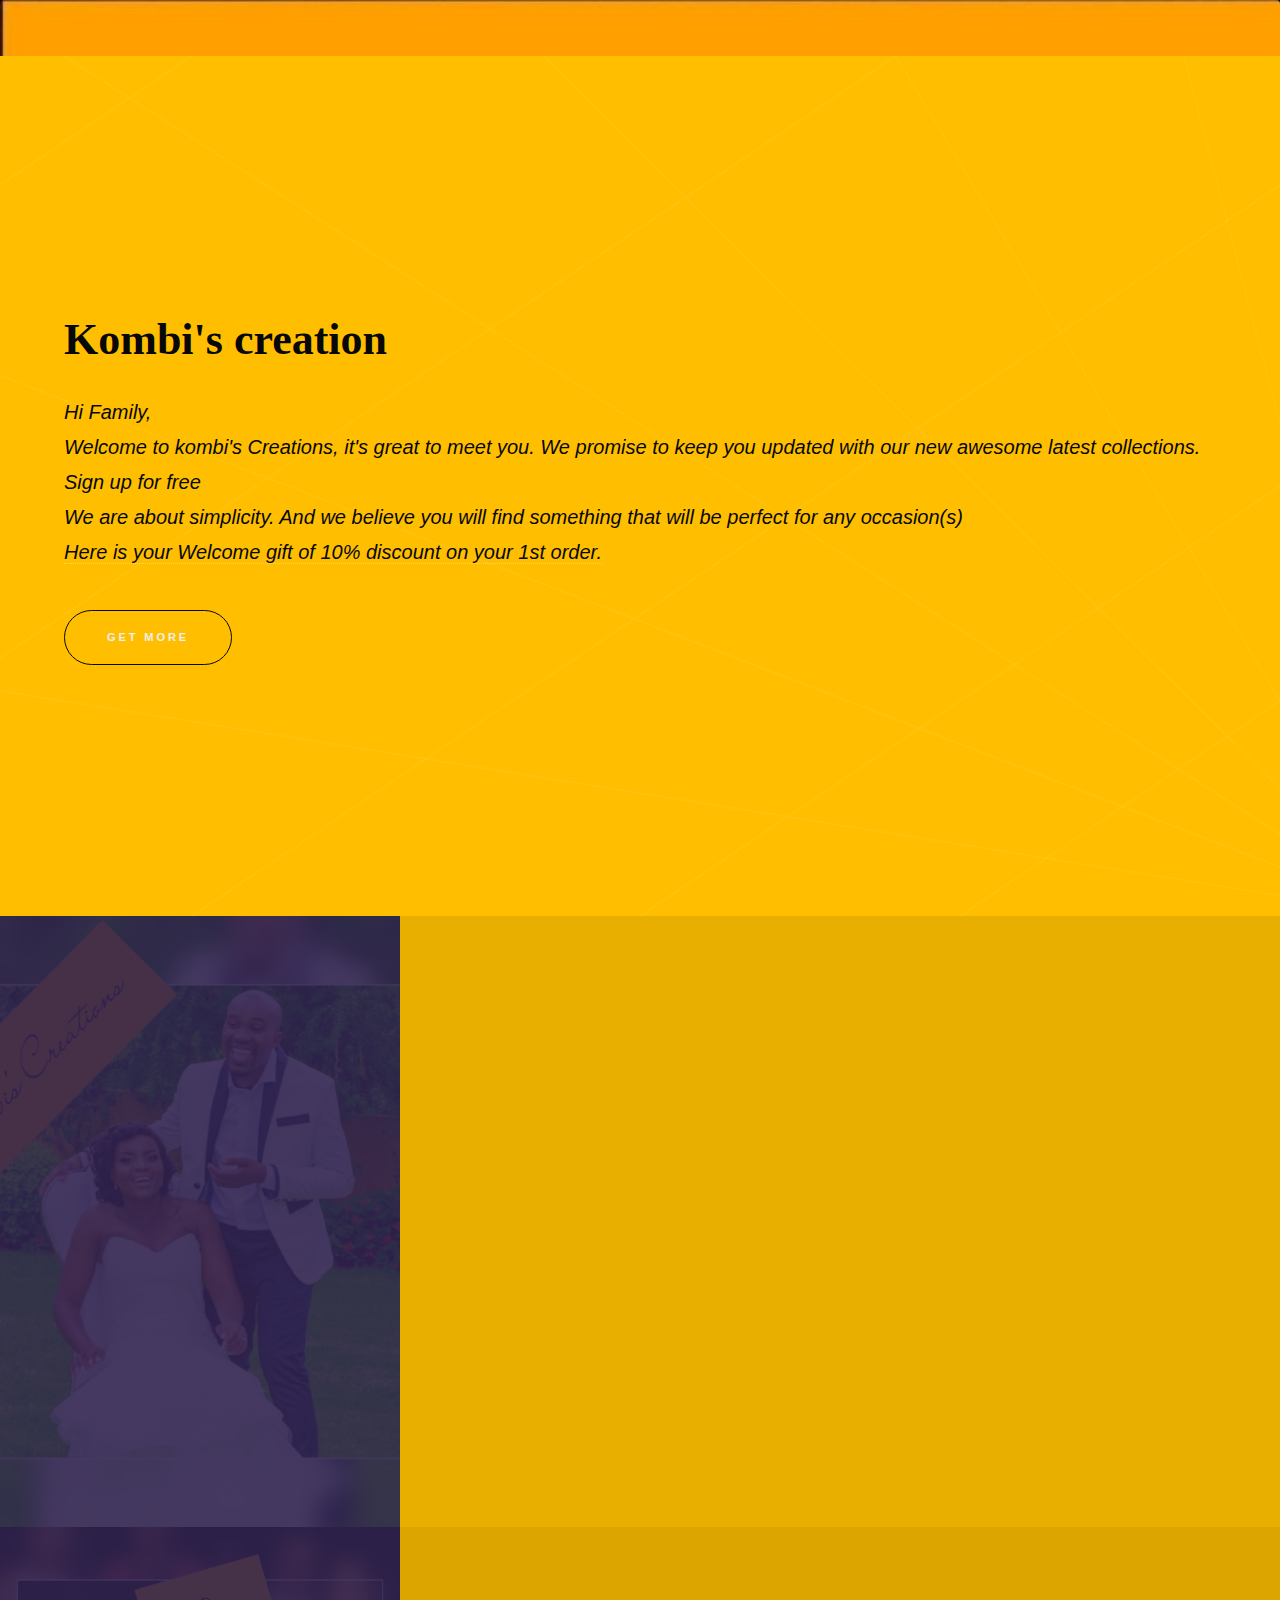
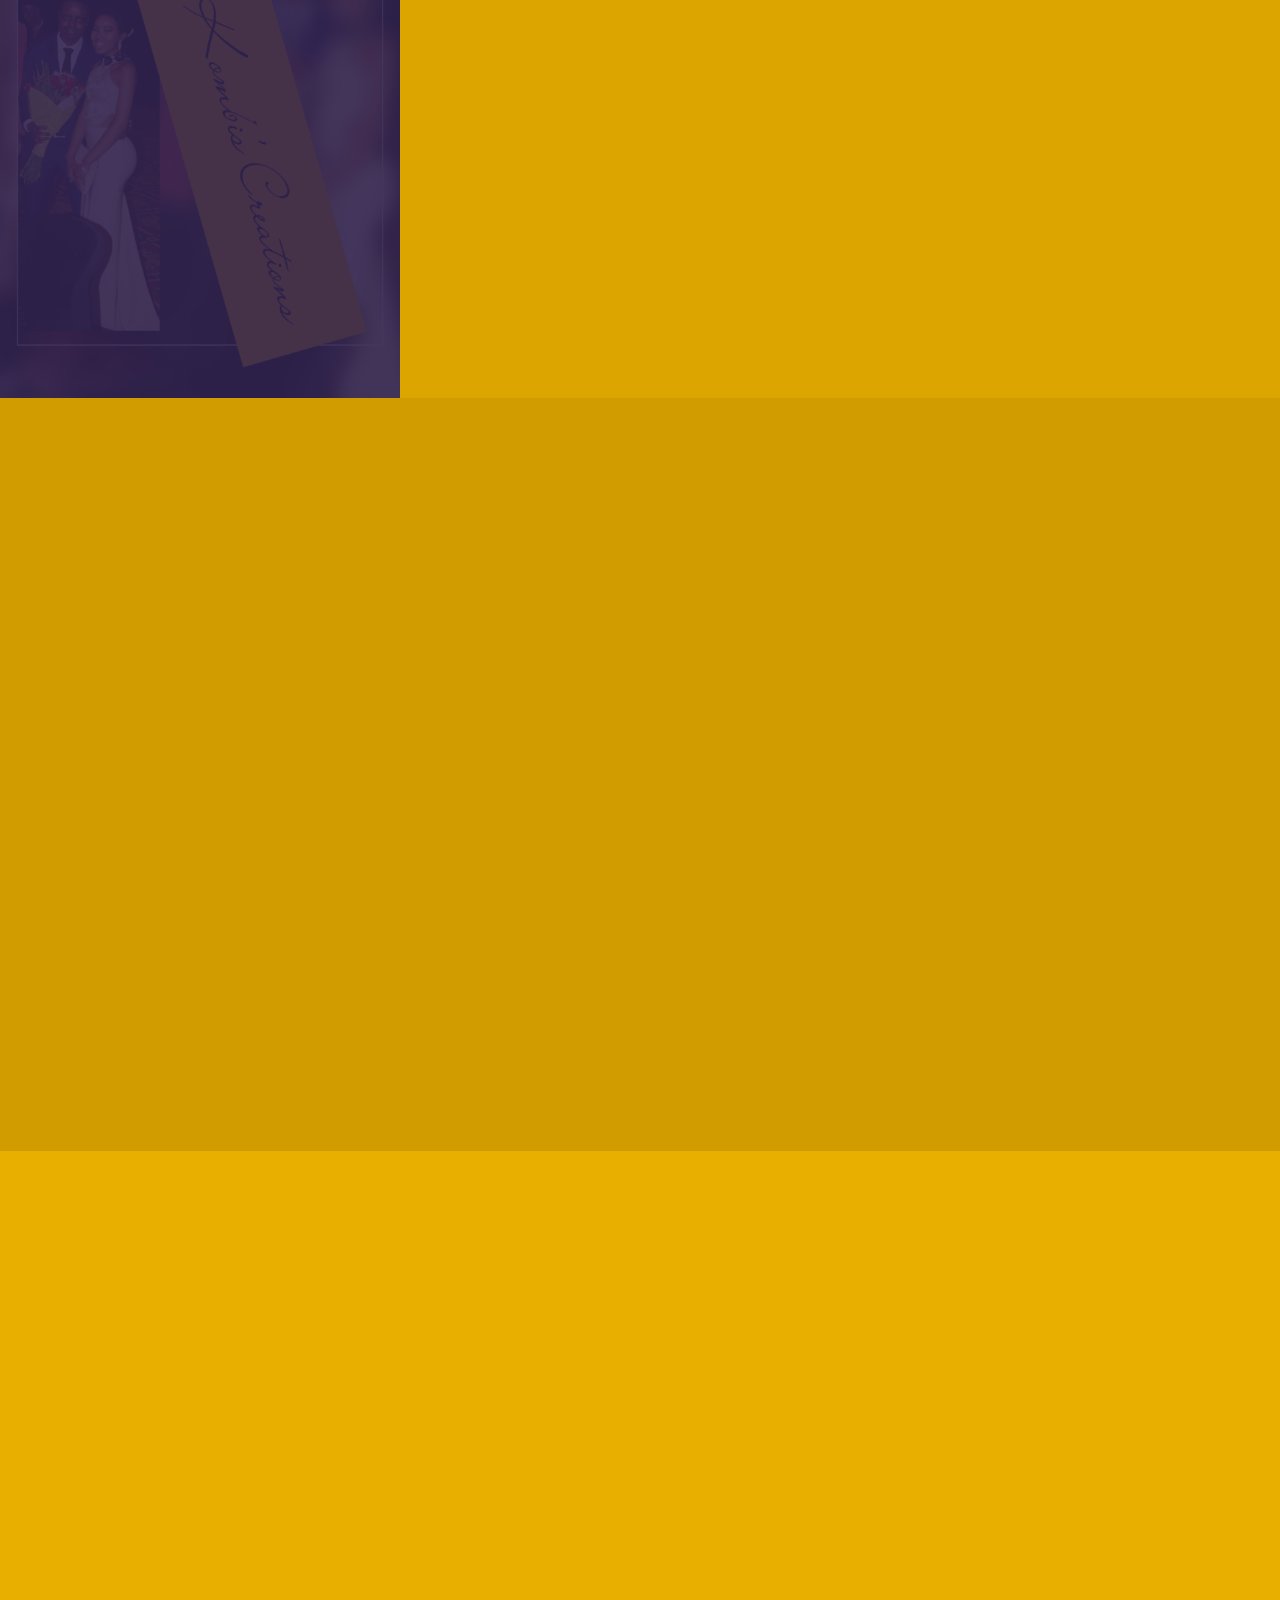
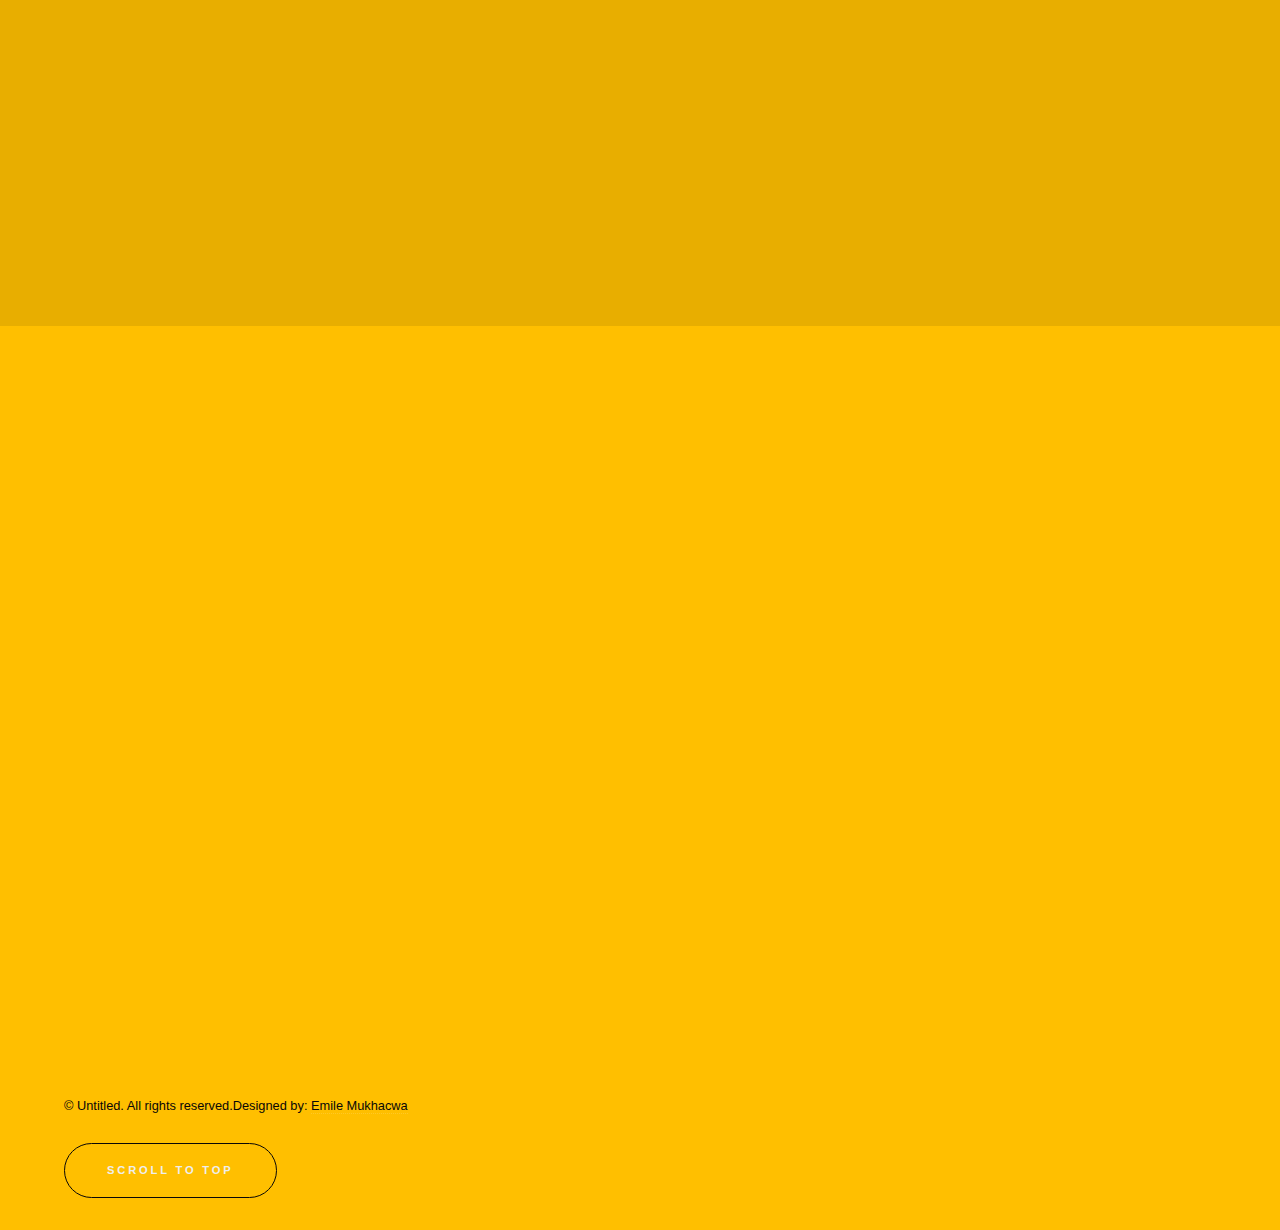
==== commit 3bf3adc2: "Update index.html" ====
--- a/index.html
+++ b/index.html
@@ -11,6 +11,7 @@
 		<meta name="viewport" content="width=device-width, initial-scale=1, user-scalable=no" />
 		<link rel="stylesheet" href="assets/css/main.css" />
 		<noscript><link rel="stylesheet" href="assets/css/noscript.css" /></noscript>
+		
 		<script>
 			function scrollToTop() {
 			  window.scrollTo({
@@ -19,6 +20,7 @@
 			  });
 			}
 		  </script>
+	
 	</head>
 	<body class="is-preload">
 
@@ -74,9 +76,8 @@
 								<p>
 									<em>
 										kombi’s Creations It's a family business. Owned by my husband and I, hopefully our kids as they grow. We are family oriented. The products we sell is what we would love to wear ourselves. We don't make products we wouldn't wear.<br />
-										We are a family that believes in Lord Jesus christ. We believe he came here on earth and died for our sins. He is now sitting at the right-hand of our heavenly Father. We believe that our Talent is a gift from the Father in heaven, that's why whatever we do with it, it's for his glory:raised_hands::raised_hands::raised_hands:.
-										Our environment is family oriented 90
-										Auf, we love to make our customers feel comfortable. Every customer is family to us. May God bless you as you become part of our family.
+										We are a family that believes in Lord Jesus christ. We believe he came here on earth and died for our sins. He is now sitting at the right-hand of our heavenly Father. We believe that our Talent is a gift from the Father in heaven, that's why whatever we do with it, it's for his glory
+										Our environment is family oriented , we love to make our customers feel comfortable. Every customer is family to us. May God bless you as you become part of our family.
 										Our slogan is "for real people". The reason I want to touch on that is that most people are left out based on their body shapes, sizes and  so forth. We are designing not specifically for skinny, but for all body types. We create designs which works on both skinny and plus size.
 									</em>
 								</p>
@@ -191,39 +192,41 @@
 						<p>Send us a message</p>
 						<div class="split style1">
 							<section>
-								<form method="post" action="send-email.php">
+							
+							
+								<form name="contact" method="post" action="/contact" onsubmit="return validateForm()" data-netlify="true">
 									<div class="row gtr-uniform">
 										<div class="col-6 col-12-xsmall">
-											<input type="text" name="demo-name" id="demo-name" value="" placeholder="Name" />
+											<input type="text" name="name" id="name" value="" placeholder="Name" required />
 										</div>
 										<div class="col-6 col-12-xsmall">
-											<input type="email" name="demo-email" id="demo-email" value="" placeholder="Email" />
+												<input type="email" name="email" id="email" placeholder="Email" required />
 										</div>
 										<div class="col-12">
-											<select name="demo-category" id="demo-category">
-												<option value="">- Category -</option>
-												<option value="1">Category 1</option>
-												<option value="1">Shipping</option>
-												<option value="1">Category 3</option>
-												<option value="1">Quataion</option>
+											<select name="category" id="category">
+												<option value="Test">Category</option>
+												<option value="Shipping">Shipping</option>
+												<option value="Category">Category 3</option>
+												<option value="Quataion">Quataion</option>
 											</select>
 										</div>
 										
+									
+										<div class="col-12">
+											<textarea name="message" id="message" placeholder="Enter your message" rows="6" required ></textarea>
+										</div>
 										<div class="col-6 col-12-small">
-											<input type="checkbox" id="demo-copy" name="demo-copy">
-											<label for="demo-copy">Email me a copy</label>
+											<input type="checkbox" id="copy" name="copy">
+											<label for="copy">Email me a copy</label>
 										</div>
 										<div class="col-6 col-12-small">
-											<input type="checkbox" id="demo-human" name="demo-human" required >
-											<label for="demo-human">Not a robot</label>
-										</div>
-										<div class="col-12">
-											<textarea name="demo-message" id="demo-message" placeholder="Enter your message" rows="6"></textarea>
+    										<input type="checkbox" id="robotCheck" name="robotCheck" required>
+											<label for="robotCheck">I'm not a robot:</label>
 										</div>
 										<div class="col-12">
 											<ul class="actions">
-												<li><input type="submit" value="Send Message" class="primary" /></li>
-												<li><input type="reset" value="Reset" /></li>
+												<li><input type="submit" value="submit" class="primary" /></li>
+												<li><input type="reset" value="Reset"  class="primary" /></li>
 											</ul>
 										</div>
 									</div>
@@ -246,7 +249,7 @@
 									</li>
 									<li>
 										<h3>Phone</h3>
-										<span>(+27)82-759-1523</span>
+										<span>(+27)76-222-3256</span>
 									</li>
 									<li>
 										<h3>Social</h3>
@@ -255,7 +258,7 @@
 											<li><a href="https://www.facebook.com/emile.mukhacwa" class="icon brands fa-facebook-f"><span class="label">Facebook</span></a></li>
 											<li><a href="#" class="icon brands fa-instagram"><span class="label">Instagram</span></a></li>
 											<li><a href="#" class="icon brands fa-linkedin-in"><span class="label">LinkedIn</span></a></li>
-											<li><a href="https://api.whatsapp.com/send?phone=+27616545997&text=Hello%20Kombi's Creation This is a test from the web. Do not reply">Send us a WhatsApp Message</a>
+											<li><a href="https://api.whatsapp.com/send?phone=+27762223256&text=Hello%20Kombi's Creation This is a test from the web. Do not reply">Send us a WhatsApp Message</a>
 </li>
 										</ul>
 									</li>
@@ -278,6 +281,7 @@
 			</footer>
 
 		<!-- Scripts -->
+			<script src="assets/js/send-email.js"></script> 
 			<script src="assets/js/jquery.min.js"></script>
 			<script src="assets/js/jquery.scrollex.min.js"></script>
 			<script src="assets/js/jquery.scrolly.min.js"></script>
@@ -285,7 +289,7 @@
 			<script src="assets/js/breakpoints.min.js"></script>
 			<script src="assets/js/util.js"></script>
 			<script src="assets/js/main.js"></script>
-			<!--<script src="assets/js/send-email.js"></script> -->
+			<script src="assets/js/validate.js"></script> 
 
 	</body>
 </html>--- a/assets/css/main.css
+++ b/assets/css/main.css
@@ -3280,6 +3280,14 @@
 
 			}
 
+			@media screen and (max-width: 600px) {
+
+				.wrapper > .inner {
+					padding: 3em 2em 1em 2em ;
+				}
+
+			}
+
 		.wrapper.alt {
 			background-color: #261c3e;
 		}
@@ -3951,4 +3959,27 @@
 				background-attachment: scroll;
 			}
 
-		}+		}
+
+		.image-viewer {
+			display: none;
+			position:fixed;
+			top: 0;
+			left: 0;
+			width: 100%;
+			height: 100%;
+			background-color: rgba(0, 0, 0, 0.9);
+			text-align: center;
+			overflow: auto;
+		  }
+	  
+		  .image-viewer img {
+			max-height: 90%;
+			max-width: 90%;
+			margin-top: 5%;
+			cursor: zoom-out;
+		  }
+		  .image-viewer img.zoomed {
+			cursor: zoom-in;
+		  }
+	  